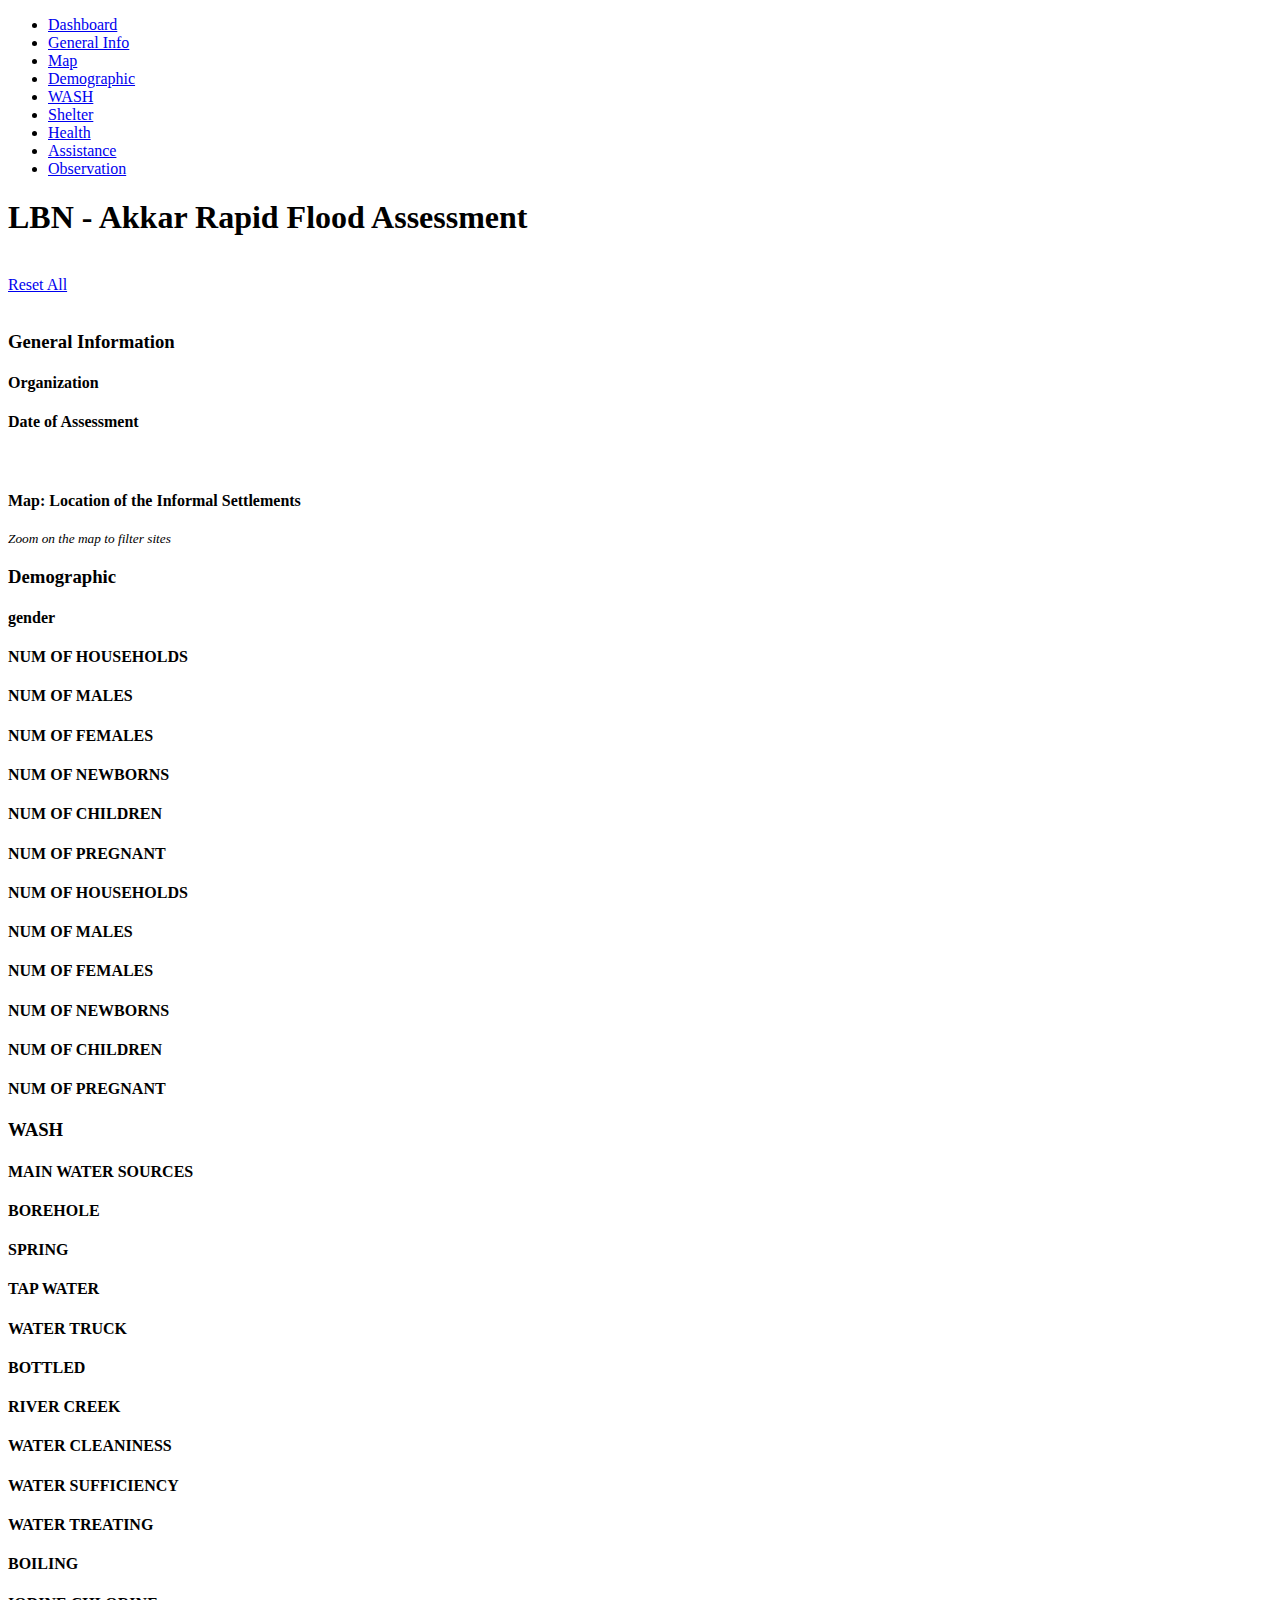
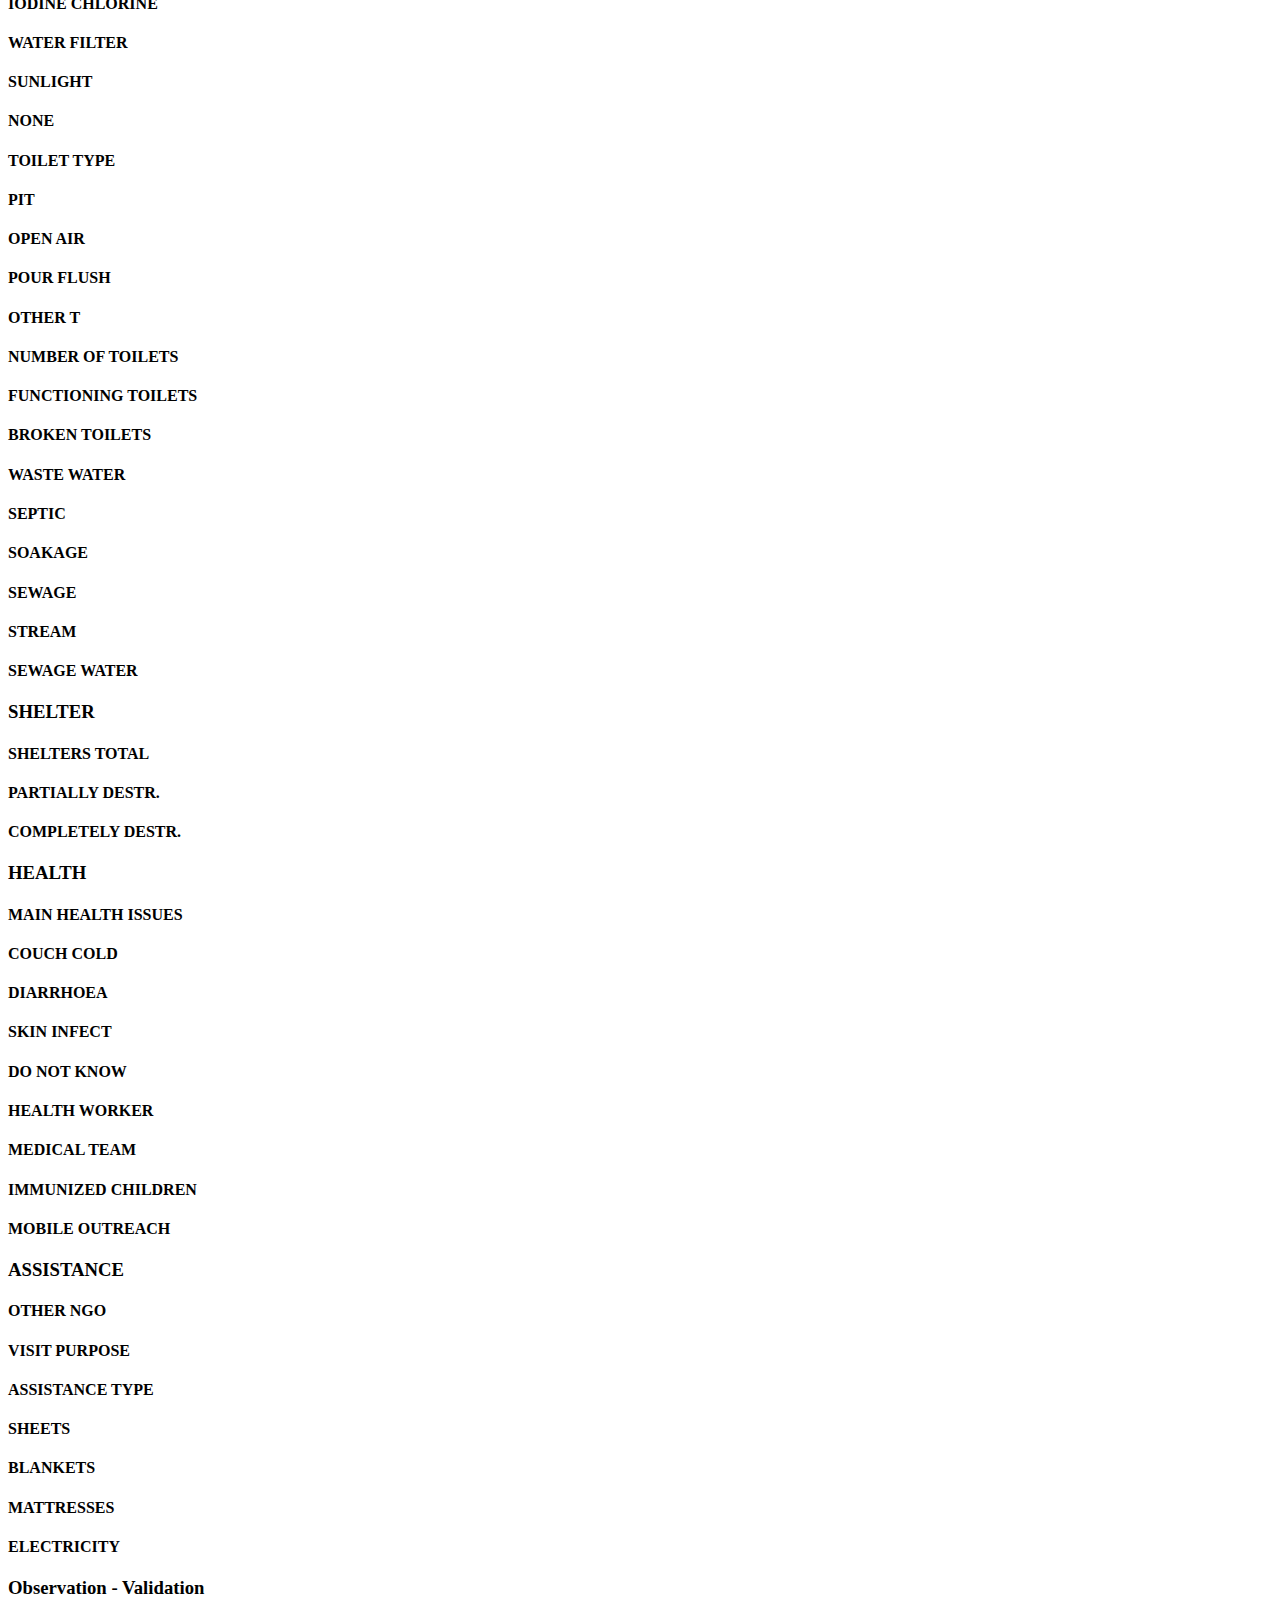
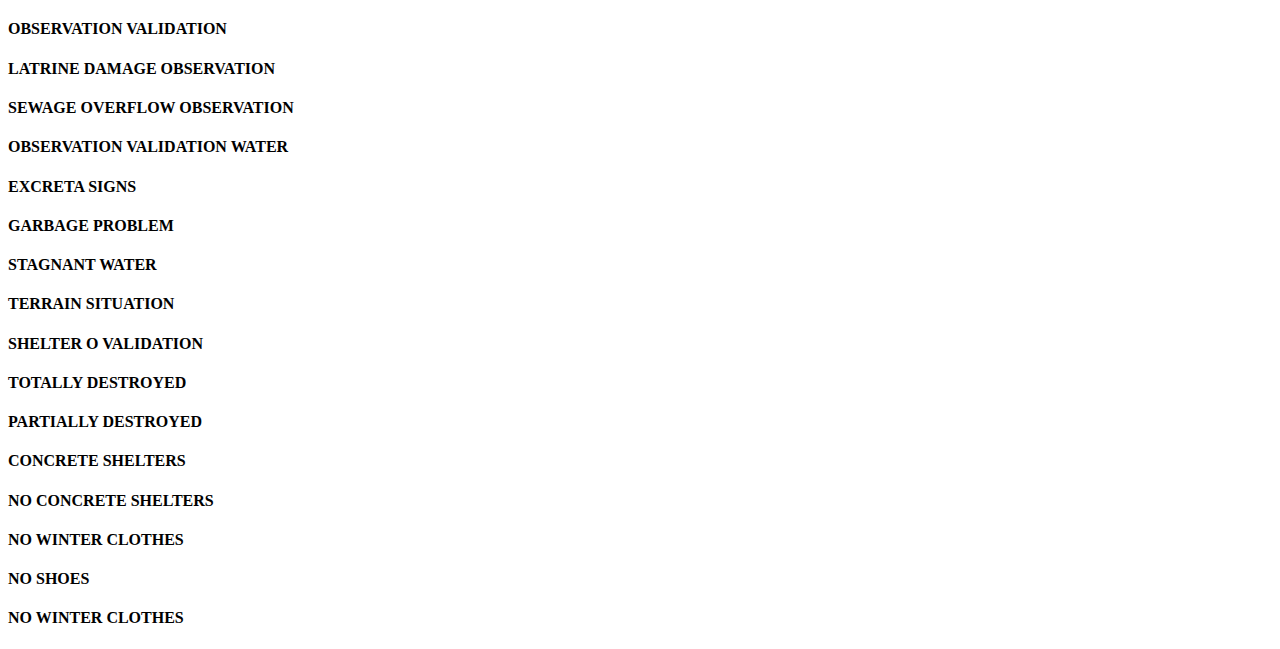
==== floodassessment/index.html @ 25312763 "second commit add index" ====
<!DOCTYPE html PUBLIC "-//W3C//DTD XHTML 1.0 Transitional//EN" "http://www.w3.org/TR/xhtml1/DTD/xhtml1-transitional.dtd">
<html lang="en">
<head>
    <meta http-equiv="content-type" content="text/html; charset=UTF-8">
    <meta charset="utf-8">
    <meta content="width=device-width, initial-scale=1.0, minimum-scale=1.0, maximum-scale=1.0" name="viewport">
    <title>InterAgency Flood Assessment</title>

    <!-- Bootstrap -->
    <link type="text/css" rel="stylesheet" href="css/bootstrap.css">
    <link type="text/css" href="css/leaflet.css" rel="stylesheet"/>
    <link type="text/css" href="css/leaflet.markercluster.css" rel="stylesheet"/>

    <link rel="stylesheet" type="text/css" href="css/dc.css">
    <!-- Add IntroJs styles  -->
    <link rel="stylesheet" type="text/css" href="css/introjs.css">
    <link rel="stylesheet" type="text/css" href="css/dashboard.css">
    <link href="css/stylish-portfolio.css" rel="stylesheet">
    <link href="font-awesome-4.1.0/css/font-awesome.min.css" rel="stylesheet" type="text/css">


</head>


<body>
  <a id="menu-toggle" href="#" class="btn btn-dark btn-lg toggle"><i class="fa fa-bars"></i></a>
<nav id="sidebar-wrapper">
    <ul class="sidebar-nav">
        <a id="menu-close" href="#" class="btn btn-light btn-lg pull-right toggle"><i class="fa fa-times"></i></a>
        <li class="sidebar-brand">
            <a href="#top">Dashboard</a>
        </li>
        <li>
            <a href="#gen">General Info</a>
        </li>
        <li>
            <a href="#map">Map</a>
        </li>
        <li>
            <a href="#dem">Demographic</a>
        </li>
        <li>
            <a href="#WASH">WASH</a>
        </li>
        <li>
            <a href="#Shelter">Shelter</a>
        </li>
        <li>
            <a href="#health">Health</a>
        </li>
        <li>
            <a href="#assist">Assistance</a>
        </li>
        <li>
            <a href="#obs">Observation</a>
        </li>
    </ul>
</nav>
    <div style="display: block;" class="container" id="dashboard">
      <p id="title"><h1>LBN - Akkar Rapid Flood Assessment</h1></p>
            <div class="row" id="cccm">
                <div class="col-md-10">
                 <br><a class="reset btn btn-primary btn-sm" id="reset" href="#">Reset All</a><br><br>
                 <p id="gen"><h3>General Information</h3></p>
                     <div class="row">
                      <div  class="col-md-3">
                        <div  class="org" id="cccm" class="dc-chart">
                          <h4>Organization</h4>
                        </div>
                      </div>
                      <div  class="col-md-3">
                        <div class="date" class="dc-chart" >
                            <h4>Date of Assessment</h4>
                        </div>
                      </div>

                    </div>

                </div>
            </div>
              <br>
                <div  data-step="7" data-intro="Click on the map to filter by site" data-position="left">

                    <h4 id="map">Map: Location of the Informal Settlements</h4>
                      <p><small><i>Zoom on the map to filter sites</i></small></p>
                    <div  class="map" id="cccm"  > </div>
                </div>

            <div class="row" id="cccm">
                <div class="col-md-10">
                   <p id="dem"><h3>Demographic</h3></p>
                
                     <div class="row">
                       <div  class="col-md-3">
                        <div  class="gender" id="cccm" class="dc-chart">
                           <h4>gender</h4>
                        </div>
                      </div>
                      <div  class="col-md-3">
                        <div  class="num_of_hou" id="cccm" class="dc-chart">
                          <h4>NUM OF HOUSEHOLDS</h4>
                        </div>
                      </div>
                       <div  class="col-md-3"><div  class="num_of_males_r id=cccm" class="dc-chart"><h4>NUM OF MALES </h4></div></div>
                       <div  class="col-md-3"><div  class="num_of_females_r id=cccm" class="dc-chart"><h4>NUM OF FEMALES</h4></div></div>
                       <div  class="col-md-3"><div  class="num_of_newborns_r id=cccm" class="dc-chart"><h4>NUM OF NEWBORNS </h4></div></div>
                       <div  class="col-md-3"><div  class="num_of_children_r id=cccm" class="dc-chart"><h4>NUM OF CHILDREN </h4></div></div>
                       <div  class="col-md-3"><div  class="num_of_pregnant_r id=cccm" class="dc-chart"><h4>NUM OF PREGNANT </h4></div></div>
                       <div  class="col-md-3"><div  class="num_of_households id=cccm" class="dc-chart"><h4>NUM OF HOUSEHOLDS</h4></div></div>
                       <div  class="col-md-3"><div  class="num_of_males id=cccm" class="dc-chart"><h4>NUM OF MALES</h4></div></div>
                       <div  class="col-md-3"><div  class="num_of_females id=cccm" class="dc-chart"><h4>NUM OF FEMALES</h4></div></div>
                       <div  class="col-md-3"><div  class="num_of_newborns id=cccm" class="dc-chart"><h4>NUM OF NEWBORNS</h4></div></div>
                       <div  class="col-md-3"><div  class="num_of_children id=cccm" class="dc-chart"><h4>NUM OF CHILDREN</h4></div></div>
                       <div  class="col-md-3"><div  class="num_of_pregnant id=cccm" class="dc-chart"><h4>NUM OF PREGNANT</h4></div></div>
                    </div>

                </div>
            </div>
            <div class="row" id="cccm">
                <div class="col-md-10">
                   <p id="WASH"><h3>WASH</h3></p>
                     <div class="row">
                       <div  class="col-md-3"><div  class="main_water_sources id=cccm" class="dc-chart"><h4>MAIN WATER SOURCES</h4></div></div>
                       <div  class="col-md-3"><div  class="borehole id=cccm" class="dc-chart"><h4>BOREHOLE</h4></div></div>
                       <div  class="col-md-3"><div  class="spring id=cccm" class="dc-chart"><h4>SPRING</h4></div></div>
                       <div  class="col-md-3"><div  class="tap_water id=cccm" class="dc-chart"><h4>TAP WATER</h4></div></div>
                       <div  class="col-md-3"><div  class="water_truck id=cccm" class="dc-chart"><h4>WATER TRUCK</h4></div></div>
                       <div  class="col-md-3"><div  class="bottled id=cccm" class="dc-chart"><h4>BOTTLED</h4></div></div>
                       <div  class="col-md-3"><div  class="river_creek id=cccm" class="dc-chart"><h4>RIVER CREEK</h4></div></div>
                       <div  class="col-md-3"><div  class="water_cleaniness id=cccm" class="dc-chart"><h4>WATER CLEANINESS</h4></div></div>
                       <div  class="col-md-3"><div  class="water_sufficiency id=cccm" class="dc-chart"><h4>WATER SUFFICIENCY</h4></div></div>
                       <div  class="col-md-3"><div  class="water_treating id=cccm" class="dc-chart"><h4>WATER TREATING</h4></div></div>
                       <div  class="col-md-3"><div  class="boiling id=cccm" class="dc-chart"><h4>BOILING</h4></div></div>
                       <div  class="col-md-3"><div  class="iodine_chlorine id=cccm" class="dc-chart"><h4>IODINE CHLORINE</h4></div></div>
                       <div  class="col-md-3"><div  class="water_filter id=cccm" class="dc-chart"><h4>WATER FILTER</h4></div></div>
                       <div  class="col-md-3"><div  class="sunlight id=cccm" class="dc-chart"><h4>SUNLIGHT</h4></div></div>
                       <div  class="col-md-3"><div  class="none id=cccm" class="dc-chart"><h4>NONE</h4></div></div>
                       <div  class="col-md-3"><div  class="toilet_type id=cccm" class="dc-chart"><h4>TOILET TYPE</h4></div></div>
                       <div  class="col-md-3"><div  class="pit id=cccm" class="dc-chart"><h4>PIT</h4></div></div>
                       <div  class="col-md-3"><div  class="open_air id=cccm" class="dc-chart"><h4>OPEN AIR</h4></div></div>
                       <div  class="col-md-3"><div  class="pour_flush id=cccm" class="dc-chart"><h4>POUR FLUSH</h4></div></div>
                       <div  class="col-md-3"><div  class="other_t id=cccm" class="dc-chart"><h4>OTHER T</h4></div></div>
                       <div  class="col-md-3"><div  class="number_of_toilets id=cccm" class="dc-chart"><h4>NUMBER OF TOILETS</h4></div></div>
                       <div  class="col-md-3"><div  class="functioning_toilets id=cccm" class="dc-chart"><h4>FUNCTIONING TOILETS</h4></div></div>
                       <div  class="col-md-3"><div  class="broken_toilets id=cccm" class="dc-chart"><h4>BROKEN TOILETS</h4></div></div>
                       <div  class="col-md-3"><div  class="waste_water id=cccm" class="dc-chart"><h4>WASTE WATER</h4></div></div>
                       <div  class="col-md-3"><div  class="septic id=cccm" class="dc-chart"><h4>SEPTIC</h4></div></div>
                       <div  class="col-md-3"><div  class="soakage id=cccm" class="dc-chart"><h4>SOAKAGE</h4></div></div>
                       <div  class="col-md-3"><div  class="sewage id=cccm" class="dc-chart"><h4>SEWAGE</h4></div></div>
                       <div  class="col-md-3"><div  class="stream id=cccm" class="dc-chart"><h4>STREAM</h4></div></div>
                       <div  class="col-md-3"><div  class="sewage_water id=cccm" class="dc-chart"><h4>SEWAGE WATER</h4></div></div>
                </div>
            </div>
        </div>
        <div class="row" id="cccm">
            <div class="col-md-10">
                <p id="Shelter"><h3>SHELTER</h3></p>
                  <div class="row">
                    <div  class="col-md-3"><div  class="shelters_total id=cccm" class="dc-chart"><h4>SHELTERS TOTAL</h4></div></div>
                     <div  class="col-md-3"><div  class="shelters_partially_destroyed id=cccm" class="dc-chart"><h4>PARTIALLY DESTR.</h4></div></div>
                     <div  class="col-md-3"><div  class="shelters_completely_destroyed id=cccm" class="dc-chart"><h4>COMPLETELY DESTR.</h4></div></div>
                </div>
            </div>
        </div>
        <div class="row" id="cccm">
            <div class="col-md-10">
                <p id="health"><h3>HEALTH</h3></p>
                  <div class="row">
                     <div  class="col-md-3"><div  class="main_health_issues id=cccm" class="dc-chart"><h4>MAIN HEALTH ISSUES</h4></div></div>
                     <div  class="col-md-3"><div  class="couch_cold id=cccm" class="dc-chart"><h4>COUCH COLD</h4></div></div>
                     <div  class="col-md-3"><div  class="diarrhoea id=cccm" class="dc-chart"><h4>DIARRHOEA</h4></div></div>
                     <div  class="col-md-3"><div  class="skin_infect id=cccm" class="dc-chart"><h4>SKIN INFECT</h4></div></div>
                     <div  class="col-md-3"><div  class="do_not_know id=cccm" class="dc-chart"><h4>DO NOT KNOW</h4></div></div>
                     <div  class="col-md-3"><div  class="health_worker id=cccm" class="dc-chart"><h4>HEALTH WORKER</h4></div></div>
                     <div  class="col-md-3"><div  class="medical_team id=cccm" class="dc-chart"><h4>MEDICAL TEAM</h4></div></div>
                     <div  class="col-md-3"><div  class="immunized_children id=cccm" class="dc-chart"><h4>IMMUNIZED CHILDREN</h4></div></div>
                     <div  class="col-md-3"><div  class="mobile_outreach id=cccm" class="dc-chart"><h4>MOBILE OUTREACH</h4></div></div>
                </div>
            </div>
        </div>
        <div class="row" id="cccm">
            <div class="col-md-10">
                <p id="assist"><h3>ASSISTANCE</h3></p>
                  <div class="row">
                     <div  class="col-md-3"><div  class="other_ngo id=cccm" class="dc-chart"><h4>OTHER NGO</h4></div></div>
                     <div  class="col-md-3"><div  class="visit_purpose id=cccm" class="dc-chart"><h4>VISIT PURPOSE</h4></div></div>
                     <div  class="col-md-3"><div  class="assistance_type id=cccm" class="dc-chart"><h4>ASSISTANCE TYPE</h4></div></div>
                     <div  class="col-md-3"><div  class="sheets id=cccm" class="dc-chart"><h4>SHEETS</h4></div></div>
                     <div  class="col-md-3"><div  class="blankets id=cccm" class="dc-chart"><h4>BLANKETS</h4></div></div>
                     <div  class="col-md-3"><div  class="mattresses id=cccm" class="dc-chart"><h4>MATTRESSES</h4></div></div>
                     <div  class="col-md-3"><div  class="electricity id=cccm" class="dc-chart"><h4>ELECTRICITY</h4></div></div>
                </div>
            </div>
        </div>
        <div class="row" id="cccm">
            <div class="col-md-10">
                <p id="obs"><h3>Observation - Validation</h3></p>
                  <div class="row">
                   <div  class="col-md-3"><div  class="observation_validation id=cccm" class="dc-chart"><h4>OBSERVATION VALIDATION</h4></div></div>
                   <div  class="col-md-3"><div  class="latrine_damage_observation id=cccm" class="dc-chart"><h4>LATRINE DAMAGE OBSERVATION</h4></div></div>
                   <div  class="col-md-3"><div  class="sewage_overflow_observation id=cccm" class="dc-chart"><h4>SEWAGE OVERFLOW OBSERVATION</h4></div></div>
                   <div  class="col-md-3"><div  class="observation_validation_water id=cccm" class="dc-chart"><h4>OBSERVATION VALIDATION WATER</h4></div></div>
                   <div  class="col-md-3"><div  class="excreta_signs id=cccm" class="dc-chart"><h4>EXCRETA SIGNS</h4></div></div>
                   <div  class="col-md-3"><div  class="garbage_problem id=cccm" class="dc-chart"><h4>GARBAGE PROBLEM</h4></div></div>
                   <div  class="col-md-3"><div  class="stagnant_water id=cccm" class="dc-chart"><h4>STAGNANT WATER</h4></div></div>
                   <div  class="col-md-3"><div  class="terrain_situation id=cccm" class="dc-chart"><h4>TERRAIN SITUATION</h4></div></div>
                   <div  class="col-md-3"><div  class="shelter_o_validation id=cccm" class="dc-chart"><h4>SHELTER O VALIDATION</h4></div></div>
                   <div  class="col-md-3"><div  class="totally_destroyed_o id=cccm" class="dc-chart"><h4>TOTALLY DESTROYED </h4></div></div>
                   <div  class="col-md-3"><div  class="partially_destroyed_o id=cccm" class="dc-chart"><h4>PARTIALLY DESTROYED </h4></div></div>
                   <div  class="col-md-3"><div  class="concrete_shelters id=cccm" class="dc-chart"><h4>CONCRETE SHELTERS</h4></div></div>
                   <div  class="col-md-3"><div  class="no_concrete_shelters id=cccm" class="dc-chart"><h4>NO CONCRETE SHELTERS</h4></div></div>
                   <div  class="col-md-3"><div  class="no_winter_clothes id=cccm" class="dc-chart"><h4>NO WINTER CLOTHES</h4></div></div>
                   <div  class="col-md-3"><div  class="no_shoes id=cccm" class="dc-chart"><h4>NO SHOES</h4></div></div>
                   <div  class="col-md-3"><div  class="no_winter_clothes_a id=cccm" class="dc-chart"><h4>NO WINTER CLOTHES </h4></div></div>
                </div>
            </div>
        </div>
    </div>


    <script type="text/javascript" src="js/intro.js"></script>
    <script type="text/javascript" src="js/d3_002.js"></script>
    <script type="text/javascript" src="js/d3.js"></script>
    <script type="text/javascript" src="js/crossfilter.js"></script>
    <script type="text/javascript" src="js/dc.js"></script>

    <script type="text/javascript" src="js/jquery.js"></script>

<!--maps-->
    <script type="text/javascript" src="js/leaflet.js"></script>
    <script type="text/javascript" src="js/leaflet.markercluster.js"></script>
    <script type="text/javascript" src="js/dc.leaflet.js"></script>



<script type="text/javascript">

/*     Markers      */
//var numberFormat = d3.format(",f");
  
d3.tsv("data/Interagency_FloodAssessment.tsv", function(data) {
 // drawMarkerSelect(data);
  drawMarkerArea(data);
});


function regroup(dim, cols) {
    var _groupAll = dim.groupAll().reduce(
        function(p, v) { // add
            cols.forEach(function(c) {
                p[c] += v[c];
            });
            return p;
        },
        function(p, v) { // remove
            cols.forEach(function(c) {
                p[c] -= v[c];
            });
            return p;
        },
        function() { // init
            var p = {};
            cols.forEach(function(c) {
                p[c] = 0;
            });
            return p;
        });
    return {
        all: function() {
            // or _.pairs, anything to turn the object into an array
            return d3.map(_groupAll.value()).entries();
        }
    };
}



function drawMarkerArea(data) {
//function drawMarkerSelect(data) {

    data.forEach(function (d) {
    //d.dd  = dateFormat.parse(d.start);
    //d.day = d3.time.day(d.dd);
    //convert to numbers
    d.num_of_hou = +d['num_of_hou'];
    //d.AssessmentG2Q2_12_individual_Syrian_refugees_live_in_household_property_ = +d.AssessmentG2Q2_12_individual_Syrian_refugees_live_in_household_property_;
  });

  var xf = crossfilter(data);


  var groupname = "marker-select";

  var facilities = xf.dimension(function(d) { return d.geo; });
  var facilitiesGroup = facilities.group();

  dc.leafletMarkerChart(".map",groupname)
      .dimension(facilities)
      .group(facilitiesGroup)
      .width(950)
      .height(590)
      .center([34.53484,36.16699])
      .zoom(11)
      .cluster(true)
      .filterByArea(true)
      //.clusterObject({ maxClusterRadius: 40, disableClusteringAtZoom:10,spiderfyOnMaxZoom: false,showCoverageOnHover: false})
    ;

  var villageDim = xf.dimension(function(d) { return d.assessment_date; });
  var villageGroup = villageDim.group();

  dc.rowChart("#cccm .date",groupname)
        .dimension(villageDim)
        .group(villageGroup)
        .width(250)
        .height(150)
        .renderLabel(true)
        .ordering(function (p) { return -p.value;})
        .colors(['#3182bd'])
        .colorDomain([0,0])
        .colorAccessor(function(d, i){return 1;})
        .xAxis().ticks(4).tickFormat(d3.format("s"));

  var orgDim = xf.dimension(function(d) { return d.organization; });
  var orgGroup = orgDim.group();

  dc.rowChart("#cccm .org",groupname)
        .dimension(orgDim)
        .group(orgGroup)
       // .group(districtsByMen, "Men")
       // .stack(districtsByWomen, "Women")
       // .stack(districtsByBoy, "Boys")
       // .stack(districtsByGirl, "Girls")
       // .elasticX(true)
      //  .data(function(group) { return group.top(10); })
        .width(250)
        .height(150)
        .renderLabel(true)
        .ordering(function (p) { return -p.value;})
        .colors(['#3182bd'])
        .colorDomain([0,0])
        .colorAccessor(function(d, i){return 1;})
        .xAxis().ticks(4).tickFormat(d3.format("s"));

  var genderDim = xf.dimension(function(d) { return d.gender; });
  var genderGroup = genderDim.group();

  dc.pieChart("#cccm .gender",groupname)
        .dimension(genderDim)
        .group(genderGroup)
       // .group(districtsByMen, "Men")
       // .stack(districtsByWomen, "Women")
       // .stack(districtsByBoy, "Boys")
       // .stack(districtsByGirl, "Girls")
       // .elasticX(true)
      //  .data(function(group) { return group.top(10); })
        .width(250)
        .height(150)
        .renderLabel(true)
        ;

 // var num_of_houDim = xf.dimension(function(d) { return +d['num_of_hou']; });
  var num_of_houDim = xf.dimension(function (d) { if( d['num_of_households_r']<10){return 'a 0-10'} if(+d['num_of_households_r']>10 && +d['num_of_households_r']<25){return 'b 10-25'} if(+d['num_of_households_r']>25 && +d['num_of_households_r']<100){return 'c 25-100'} if(+d['num_of_households_r']>100){return 'd more than 100'};});
  
  var num_of_houGroup = num_of_houDim.group();
    
    dc.rowChart("#cccm .num_of_hou",groupname)
          .dimension(num_of_houDim)
          .group(num_of_houGroup)
          .width(250)
          .height(150)
          .renderLabel(true)
          .ordering(function (p) { return -p.value;})
          .colors(['#3182bd'])
          .colorDomain([0,0])
          .colorAccessor(function(d, i){return 1;})
          .xAxis().ticks(4).tickFormat(d3.format("s"));

  var num_of_males_rDim = xf.dimension(function (d) { if( d['num_of_males_r']<10){return 'a 0-10'} if(+d['num_of_males_r']>10 && +d['num_of_males_r']<25){return 'b 10-25'} if(+d['num_of_males_r']>25 && +d['num_of_males_r']<100){return 'c 25-100'} if(+d['num_of_males_r']>100){return 'd more than 100'};});var num_of_males_rGroup = num_of_males_rDim.group();dc.rowChart("#cccm .num_of_males_r",groupname).dimension(num_of_males_rDim).group(num_of_males_rGroup).width(250).height(150).renderLabel(true).ordering(function (p) { return -p.value;}).colors(['#3182bd']).colorDomain([0,0]).colorAccessor(function(d, i){return 1;}).xAxis().ticks(4).tickFormat(d3.format("s"));
  
  var num_of_females_rDim = xf.dimension(function (d) { if( d['num_of_females_r']<10){return 'a 0-10'} if(+d['num_of_females_r']>10 && +d['num_of_females_r']<25){return 'b 10-25'} if(+d['num_of_females_r']>25 && +d['num_of_females_r']<100){return 'c 25-100'} if(+d['num_of_females_r']>100){return 'd more than 100'};});var num_of_females_rGroup = num_of_females_rDim.group();dc.rowChart("#cccm .num_of_females_r",groupname).dimension(num_of_females_rDim).group(num_of_females_rGroup).width(250).height(150).renderLabel(true).ordering(function (p) { return -p.value;}).colors(['#3182bd']).colorDomain([0,0]).colorAccessor(function(d, i){return 1;}).xAxis().ticks(4).tickFormat(d3.format("s"));

  var num_of_newborns_rDim = xf.dimension(function(d) { return d.num_of_newborns_r; });var num_of_newborns_rGroup = num_of_newborns_rDim.group();dc.rowChart("#cccm .num_of_newborns_r",groupname).dimension(num_of_newborns_rDim).group(num_of_newborns_rGroup).width(250).height(150).renderLabel(true).ordering(function (p) { return -p.value;}).colors(['#3182bd']).colorDomain([0,0]).colorAccessor(function(d, i){return 1;}).xAxis().ticks(4).tickFormat(d3.format("s"));

  var num_of_children_rDim = xf.dimension(function (d) { if( d['num_of_children_r']<10){return 'a 0-10'} if(+d['num_of_children_r']>10 && +d['num_of_children_r']<25){return 'b 10-25'} if(+d['num_of_children_r']>25 && +d['num_of_children_r']<100){return 'c 25-100'} if(+d['num_of_children_r']>100){return 'd more than 100'};});var num_of_children_rGroup = num_of_children_rDim.group();dc.rowChart("#cccm .num_of_children_r",groupname).dimension(num_of_children_rDim).group(num_of_children_rGroup).width(250).height(150).renderLabel(true).ordering(function (p) { return -p.value;}).colors(['#3182bd']).colorDomain([0,0]).colorAccessor(function(d, i){return 1;}).xAxis().ticks(4).tickFormat(d3.format("s"));

  var num_of_pregnant_rDim = xf.dimension(function(d) { return d.num_of_pregnant_r; });var num_of_pregnant_rGroup = num_of_pregnant_rDim.group();dc.rowChart("#cccm .num_of_pregnant_r",groupname).dimension(num_of_pregnant_rDim).group(num_of_pregnant_rGroup).width(250).height(150).renderLabel(true).ordering(function (p) { return -p.value;}).colors(['#3182bd']).colorDomain([0,0]).colorAccessor(function(d, i){return 1;}).xAxis().ticks(4).tickFormat(d3.format("s"));
  var num_of_householdsDim = xf.dimension(function(d) { return d.num_of_households; });var num_of_householdsGroup = num_of_householdsDim.group();dc.rowChart("#cccm .num_of_households",groupname).dimension(num_of_householdsDim).group(num_of_householdsGroup).width(250).height(150).renderLabel(true).ordering(function (p) { return -p.value;}).colors(['#3182bd']).colorDomain([0,0]).colorAccessor(function(d, i){return 1;}).xAxis().ticks(4).tickFormat(d3.format("s"));
  var num_of_malesDim = xf.dimension(function(d) { return d.num_of_males; });var num_of_malesGroup = num_of_malesDim.group();dc.rowChart("#cccm .num_of_males",groupname).dimension(num_of_malesDim).group(num_of_malesGroup).width(250).height(150).renderLabel(true).ordering(function (p) { return -p.value;}).colors(['#3182bd']).colorDomain([0,0]).colorAccessor(function(d, i){return 1;}).xAxis().ticks(4).tickFormat(d3.format("s"));
  var num_of_femalesDim = xf.dimension(function(d) { return d.num_of_females; });var num_of_femalesGroup = num_of_femalesDim.group();dc.rowChart("#cccm .num_of_females",groupname).dimension(num_of_femalesDim).group(num_of_femalesGroup).width(250).height(150).renderLabel(true).ordering(function (p) { return -p.value;}).colors(['#3182bd']).colorDomain([0,0]).colorAccessor(function(d, i){return 1;}).xAxis().ticks(4).tickFormat(d3.format("s"));
  var num_of_newbornsDim = xf.dimension(function(d) { return d.num_of_newborns; });var num_of_newbornsGroup = num_of_newbornsDim.group();dc.rowChart("#cccm .num_of_newborns",groupname).dimension(num_of_newbornsDim).group(num_of_newbornsGroup).width(250).height(150).renderLabel(true).ordering(function (p) { return -p.value;}).colors(['#3182bd']).colorDomain([0,0]).colorAccessor(function(d, i){return 1;}).xAxis().ticks(4).tickFormat(d3.format("s"));
  var num_of_childrenDim = xf.dimension(function(d) { return d.num_of_children; });var num_of_childrenGroup = num_of_childrenDim.group();dc.rowChart("#cccm .num_of_children",groupname).dimension(num_of_childrenDim).group(num_of_childrenGroup).width(250).height(150).renderLabel(true).ordering(function (p) { return -p.value;}).colors(['#3182bd']).colorDomain([0,0]).colorAccessor(function(d, i){return 1;}).xAxis().ticks(4).tickFormat(d3.format("s"));
  var num_of_pregnantDim = xf.dimension(function(d) { return d.num_of_pregnant; });var num_of_pregnantGroup = num_of_pregnantDim.group();dc.rowChart("#cccm .num_of_pregnant",groupname).dimension(num_of_pregnantDim).group(num_of_pregnantGroup).width(250).height(150).renderLabel(true).ordering(function (p) { return -p.value;}).colors(['#3182bd']).colorDomain([0,0]).colorAccessor(function(d, i){return 1;}).xAxis().ticks(4).tickFormat(d3.format("s"));
  var main_water_sourcesDim = xf.dimension(function(d) { return d.main_water_sources; });var main_water_sourcesGroup = main_water_sourcesDim.group();dc.rowChart("#cccm .main_water_sources",groupname).dimension(main_water_sourcesDim).group(main_water_sourcesGroup).width(250).height(150).renderLabel(true).ordering(function (p) { return -p.value;}).colors(['#3182bd']).colorDomain([0,0]).colorAccessor(function(d, i){return 1;}).xAxis().ticks(4).tickFormat(d3.format("s"));
  var boreholeDim = xf.dimension(function(d) { return d.borehole; });var boreholeGroup = boreholeDim.group();dc.rowChart("#cccm .borehole",groupname).dimension(boreholeDim).group(boreholeGroup).width(250).height(150).renderLabel(true).ordering(function (p) { return -p.value;}).colors(['#3182bd']).colorDomain([0,0]).colorAccessor(function(d, i){return 1;}).xAxis().ticks(4).tickFormat(d3.format("s"));
  var springDim = xf.dimension(function(d) { return d.spring; });var springGroup = springDim.group();dc.rowChart("#cccm .spring",groupname).dimension(springDim).group(springGroup).width(250).height(150).renderLabel(true).ordering(function (p) { return -p.value;}).colors(['#3182bd']).colorDomain([0,0]).colorAccessor(function(d, i){return 1;}).xAxis().ticks(4).tickFormat(d3.format("s"));
  var tap_waterDim = xf.dimension(function(d) { return d.tap_water; });var tap_waterGroup = tap_waterDim.group();dc.rowChart("#cccm .tap_water",groupname).dimension(tap_waterDim).group(tap_waterGroup).width(250).height(150).renderLabel(true).ordering(function (p) { return -p.value;}).colors(['#3182bd']).colorDomain([0,0]).colorAccessor(function(d, i){return 1;}).xAxis().ticks(4).tickFormat(d3.format("s"));
  var water_truckDim = xf.dimension(function(d) { return d.water_truck; });var water_truckGroup = water_truckDim.group();dc.rowChart("#cccm .water_truck",groupname).dimension(water_truckDim).group(water_truckGroup).width(250).height(150).renderLabel(true).ordering(function (p) { return -p.value;}).colors(['#3182bd']).colorDomain([0,0]).colorAccessor(function(d, i){return 1;}).xAxis().ticks(4).tickFormat(d3.format("s"));
  var bottledDim = xf.dimension(function(d) { return d.bottled; });var bottledGroup = bottledDim.group();dc.rowChart("#cccm .bottled",groupname).dimension(bottledDim).group(bottledGroup).width(250).height(150).renderLabel(true).ordering(function (p) { return -p.value;}).colors(['#3182bd']).colorDomain([0,0]).colorAccessor(function(d, i){return 1;}).xAxis().ticks(4).tickFormat(d3.format("s"));
  var river_creekDim = xf.dimension(function(d) { return d.river_creek; });var river_creekGroup = river_creekDim.group();dc.rowChart("#cccm .river_creek",groupname).dimension(river_creekDim).group(river_creekGroup).width(250).height(150).renderLabel(true).ordering(function (p) { return -p.value;}).colors(['#3182bd']).colorDomain([0,0]).colorAccessor(function(d, i){return 1;}).xAxis().ticks(4).tickFormat(d3.format("s"));
  var water_cleaninessDim = xf.dimension(function(d) { return d.water_cleaniness; });var water_cleaninessGroup = water_cleaninessDim.group();dc.rowChart("#cccm .water_cleaniness",groupname).dimension(water_cleaninessDim).group(water_cleaninessGroup).width(250).height(150).renderLabel(true).ordering(function (p) { return -p.value;}).colors(['#3182bd']).colorDomain([0,0]).colorAccessor(function(d, i){return 1;}).xAxis().ticks(4).tickFormat(d3.format("s"));
  var water_sufficiencyDim = xf.dimension(function(d) { return d.water_sufficiency; });var water_sufficiencyGroup = water_sufficiencyDim.group();dc.rowChart("#cccm .water_sufficiency",groupname).dimension(water_sufficiencyDim).group(water_sufficiencyGroup).width(250).height(150).renderLabel(true).ordering(function (p) { return -p.value;}).colors(['#3182bd']).colorDomain([0,0]).colorAccessor(function(d, i){return 1;}).xAxis().ticks(4).tickFormat(d3.format("s"));
  var water_treatingDim = xf.dimension(function(d) { return d.water_treating; });var water_treatingGroup = water_treatingDim.group();dc.rowChart("#cccm .water_treating",groupname).dimension(water_treatingDim).group(water_treatingGroup).width(250).height(150).renderLabel(true).ordering(function (p) { return -p.value;}).colors(['#3182bd']).colorDomain([0,0]).colorAccessor(function(d, i){return 1;}).xAxis().ticks(4).tickFormat(d3.format("s"));
  var boilingDim = xf.dimension(function(d) { return d.boiling; });var boilingGroup = boilingDim.group();dc.rowChart("#cccm .boiling",groupname).dimension(boilingDim).group(boilingGroup).width(250).height(150).renderLabel(true).ordering(function (p) { return -p.value;}).colors(['#3182bd']).colorDomain([0,0]).colorAccessor(function(d, i){return 1;}).xAxis().ticks(4).tickFormat(d3.format("s"));
  var iodine_chlorineDim = xf.dimension(function(d) { return d.iodine_chlorine; });var iodine_chlorineGroup = iodine_chlorineDim.group();dc.rowChart("#cccm .iodine_chlorine",groupname).dimension(iodine_chlorineDim).group(iodine_chlorineGroup).width(250).height(150).renderLabel(true).ordering(function (p) { return -p.value;}).colors(['#3182bd']).colorDomain([0,0]).colorAccessor(function(d, i){return 1;}).xAxis().ticks(4).tickFormat(d3.format("s"));
  var water_filterDim = xf.dimension(function(d) { return d.water_filter; });var water_filterGroup = water_filterDim.group();dc.rowChart("#cccm .water_filter",groupname).dimension(water_filterDim).group(water_filterGroup).width(250).height(150).renderLabel(true).ordering(function (p) { return -p.value;}).colors(['#3182bd']).colorDomain([0,0]).colorAccessor(function(d, i){return 1;}).xAxis().ticks(4).tickFormat(d3.format("s"));
  var sunlightDim = xf.dimension(function(d) { return d.sunlight; });var sunlightGroup = sunlightDim.group();dc.rowChart("#cccm .sunlight",groupname).dimension(sunlightDim).group(sunlightGroup).width(250).height(150).renderLabel(true).ordering(function (p) { return -p.value;}).colors(['#3182bd']).colorDomain([0,0]).colorAccessor(function(d, i){return 1;}).xAxis().ticks(4).tickFormat(d3.format("s"));
  var noneDim = xf.dimension(function(d) { return d.none; });var noneGroup = noneDim.group();dc.rowChart("#cccm .none",groupname).dimension(noneDim).group(noneGroup).width(250).height(150).renderLabel(true).ordering(function (p) { return -p.value;}).colors(['#3182bd']).colorDomain([0,0]).colorAccessor(function(d, i){return 1;}).xAxis().ticks(4).tickFormat(d3.format("s"));
  var toilet_typeDim = xf.dimension(function(d) { return d.toilet_type; });var toilet_typeGroup = toilet_typeDim.group();dc.rowChart("#cccm .toilet_type",groupname).dimension(toilet_typeDim).group(toilet_typeGroup).width(250).height(150).renderLabel(true).ordering(function (p) { return -p.value;}).colors(['#3182bd']).colorDomain([0,0]).colorAccessor(function(d, i){return 1;}).xAxis().ticks(4).tickFormat(d3.format("s"));
  var pitDim = xf.dimension(function(d) { return d.pit; });var pitGroup = pitDim.group();dc.rowChart("#cccm .pit",groupname).dimension(pitDim).group(pitGroup).width(250).height(150).renderLabel(true).ordering(function (p) { return -p.value;}).colors(['#3182bd']).colorDomain([0,0]).colorAccessor(function(d, i){return 1;}).xAxis().ticks(4).tickFormat(d3.format("s"));
  var open_airDim = xf.dimension(function(d) { return d.open_air; });var open_airGroup = open_airDim.group();dc.rowChart("#cccm .open_air",groupname).dimension(open_airDim).group(open_airGroup).width(250).height(150).renderLabel(true).ordering(function (p) { return -p.value;}).colors(['#3182bd']).colorDomain([0,0]).colorAccessor(function(d, i){return 1;}).xAxis().ticks(4).tickFormat(d3.format("s"));
  var pour_flushDim = xf.dimension(function(d) { return d.pour_flush; });var pour_flushGroup = pour_flushDim.group();dc.rowChart("#cccm .pour_flush",groupname).dimension(pour_flushDim).group(pour_flushGroup).width(250).height(150).renderLabel(true).ordering(function (p) { return -p.value;}).colors(['#3182bd']).colorDomain([0,0]).colorAccessor(function(d, i){return 1;}).xAxis().ticks(4).tickFormat(d3.format("s"));
  var other_tDim = xf.dimension(function(d) { return d.other_t; });var other_tGroup = other_tDim.group();dc.rowChart("#cccm .other_t",groupname).dimension(other_tDim).group(other_tGroup).width(250).height(150).renderLabel(true).ordering(function (p) { return -p.value;}).colors(['#3182bd']).colorDomain([0,0]).colorAccessor(function(d, i){return 1;}).xAxis().ticks(4).tickFormat(d3.format("s"));
  var number_of_toiletsDim = xf.dimension(function(d) { return d.number_of_toilets; });var number_of_toiletsGroup = number_of_toiletsDim.group();dc.rowChart("#cccm .number_of_toilets",groupname).dimension(number_of_toiletsDim).group(number_of_toiletsGroup).width(250).height(150).renderLabel(true).ordering(function (p) { return -p.value;}).colors(['#3182bd']).colorDomain([0,0]).colorAccessor(function(d, i){return 1;}).xAxis().ticks(4).tickFormat(d3.format("s"));
  var functioning_toiletsDim = xf.dimension(function(d) { return d.functioning_toilets; });var functioning_toiletsGroup = functioning_toiletsDim.group();dc.rowChart("#cccm .functioning_toilets",groupname).dimension(functioning_toiletsDim).group(functioning_toiletsGroup).width(250).height(150).renderLabel(true).ordering(function (p) { return -p.value;}).colors(['#3182bd']).colorDomain([0,0]).colorAccessor(function(d, i){return 1;}).xAxis().ticks(4).tickFormat(d3.format("s"));
  var broken_toiletsDim = xf.dimension(function(d) { return d.broken_toilets; });var broken_toiletsGroup = broken_toiletsDim.group();dc.rowChart("#cccm .broken_toilets",groupname).dimension(broken_toiletsDim).group(broken_toiletsGroup).width(250).height(150).renderLabel(true).ordering(function (p) { return -p.value;}).colors(['#3182bd']).colorDomain([0,0]).colorAccessor(function(d, i){return 1;}).xAxis().ticks(4).tickFormat(d3.format("s"));
  var waste_waterDim = xf.dimension(function(d) { return d.waste_water; });var waste_waterGroup = waste_waterDim.group();dc.rowChart("#cccm .waste_water",groupname).dimension(waste_waterDim).group(waste_waterGroup).width(250).height(150).renderLabel(true).ordering(function (p) { return -p.value;}).colors(['#3182bd']).colorDomain([0,0]).colorAccessor(function(d, i){return 1;}).xAxis().ticks(4).tickFormat(d3.format("s"));
  var septicDim = xf.dimension(function(d) { return d.septic; });var septicGroup = septicDim.group();dc.rowChart("#cccm .septic",groupname).dimension(septicDim).group(septicGroup).width(250).height(150).renderLabel(true).ordering(function (p) { return -p.value;}).colors(['#3182bd']).colorDomain([0,0]).colorAccessor(function(d, i){return 1;}).xAxis().ticks(4).tickFormat(d3.format("s"));
  var soakageDim = xf.dimension(function(d) { return d.soakage; });var soakageGroup = soakageDim.group();dc.rowChart("#cccm .soakage",groupname).dimension(soakageDim).group(soakageGroup).width(250).height(150).renderLabel(true).ordering(function (p) { return -p.value;}).colors(['#3182bd']).colorDomain([0,0]).colorAccessor(function(d, i){return 1;}).xAxis().ticks(4).tickFormat(d3.format("s"));
  var sewageDim = xf.dimension(function(d) { return d.sewage; });var sewageGroup = sewageDim.group();dc.rowChart("#cccm .sewage",groupname).dimension(sewageDim).group(sewageGroup).width(250).height(150).renderLabel(true).ordering(function (p) { return -p.value;}).colors(['#3182bd']).colorDomain([0,0]).colorAccessor(function(d, i){return 1;}).xAxis().ticks(4).tickFormat(d3.format("s"));
  var streamDim = xf.dimension(function(d) { return d.stream; });var streamGroup = streamDim.group();dc.rowChart("#cccm .stream",groupname).dimension(streamDim).group(streamGroup).width(250).height(150).renderLabel(true).ordering(function (p) { return -p.value;}).colors(['#3182bd']).colorDomain([0,0]).colorAccessor(function(d, i){return 1;}).xAxis().ticks(4).tickFormat(d3.format("s"));
  var sewage_waterDim = xf.dimension(function(d) { return d.sewage_water; });var sewage_waterGroup = sewage_waterDim.group();dc.rowChart("#cccm .sewage_water",groupname).dimension(sewage_waterDim).group(sewage_waterGroup).width(250).height(150).renderLabel(true).ordering(function (p) { return -p.value;}).colors(['#3182bd']).colorDomain([0,0]).colorAccessor(function(d, i){return 1;}).xAxis().ticks(4).tickFormat(d3.format("s"));
  

  var shelters_totalDim = xf.dimension(function (d) { if( d['shelters_total']<5){return 'a 0-5'} if(+d['shelters_total']>5 && +d['shelters_partially_destroyed']<10){return 'b 5-10'} if(+d['shelters_total']>10 && +d['shelters_total']<25){return 'c 10-25'} if(+d['shelters_total']>25){return 'd more than 250'};});var shelters_totalGroup = shelters_totalDim.group();dc.rowChart("#cccm .shelters_total",groupname).dimension(shelters_totalDim).group(shelters_totalGroup).width(250).height(150).renderLabel(true).ordering(function (p) { return -p.value;}).colors(['#3182bd']).colorDomain([0,0]).colorAccessor(function(d, i){return 1;}).xAxis().ticks(4).tickFormat(d3.format("s"));
  var shelters_partially_destroyedDim = xf.dimension(function (d) { if( d['shelters_partially_destroyed']<5){return 'a 0-5'} if(+d['shelters_partially_destroyed']>5 && +d['shelters_partially_destroyed']<10){return 'b 5-10'} if(+d['shelters_partially_destroyed']>10 && +d['shelters_partially_destroyed']<25){return 'c 10-25'} if(+d['shelters_partially_destroyed']>25){return 'd more than 250'};});var shelters_partially_destroyedGroup = shelters_partially_destroyedDim.group();dc.rowChart("#cccm .shelters_partially_destroyed",groupname).dimension(shelters_partially_destroyedDim).group(shelters_partially_destroyedGroup).width(250).height(150).renderLabel(true).ordering(function (p) { return -p.value;}).colors(['#3182bd']).colorDomain([0,0]).colorAccessor(function(d, i){return 1;}).xAxis().ticks(4).tickFormat(d3.format("s"));
  var shelters_completely_destroyedDim = xf.dimension(function (d) { if( d['shelters_completely_destroyed']<5){return 'a 0-5'} if(+d['shelters_completely_destroyed']>5 && +d['shelters_completely_destroyed']<10){return 'b 5-10'} if(+d['shelters_completely_destroyed']>10 && +d['shelters_completely_destroyed']<25){return 'c 10-25'} if(+d['shelters_completely_destroyed']>25){return 'd more than 250'};});var shelters_completely_destroyedGroup = shelters_completely_destroyedDim.group();dc.rowChart("#cccm .shelters_completely_destroyed",groupname).dimension(shelters_completely_destroyedDim).group(shelters_completely_destroyedGroup).width(250).height(150).renderLabel(true).ordering(function (p) { return -p.value;}).colors(['#3182bd']).colorDomain([0,0]).colorAccessor(function(d, i){return 1;}).xAxis().ticks(4).tickFormat(d3.format("s"));


  var main_health_issuesDim = xf.dimension(function(d) { return d.main_health_issues; });var main_health_issuesGroup = main_health_issuesDim.group();dc.rowChart("#cccm .main_health_issues",groupname).dimension(main_health_issuesDim).group(main_health_issuesGroup).width(250).height(150).renderLabel(true).ordering(function (p) { return -p.value;}).colors(['#3182bd']).colorDomain([0,0]).colorAccessor(function(d, i){return 1;}).xAxis().ticks(4).tickFormat(d3.format("s"));
  var couch_coldDim = xf.dimension(function(d) { return d.couch_cold; });var couch_coldGroup = couch_coldDim.group();dc.rowChart("#cccm .couch_cold",groupname).dimension(couch_coldDim).group(couch_coldGroup).width(250).height(150).renderLabel(true).ordering(function (p) { return -p.value;}).colors(['#3182bd']).colorDomain([0,0]).colorAccessor(function(d, i){return 1;}).xAxis().ticks(4).tickFormat(d3.format("s"));
  var diarrhoeaDim = xf.dimension(function(d) { return d.diarrhoea; });var diarrhoeaGroup = diarrhoeaDim.group();dc.rowChart("#cccm .diarrhoea",groupname).dimension(diarrhoeaDim).group(diarrhoeaGroup).width(250).height(150).renderLabel(true).ordering(function (p) { return -p.value;}).colors(['#3182bd']).colorDomain([0,0]).colorAccessor(function(d, i){return 1;}).xAxis().ticks(4).tickFormat(d3.format("s"));
  var skin_infectDim = xf.dimension(function(d) { return d.skin_infect; });var skin_infectGroup = skin_infectDim.group();dc.rowChart("#cccm .skin_infect",groupname).dimension(skin_infectDim).group(skin_infectGroup).width(250).height(150).renderLabel(true).ordering(function (p) { return -p.value;}).colors(['#3182bd']).colorDomain([0,0]).colorAccessor(function(d, i){return 1;}).xAxis().ticks(4).tickFormat(d3.format("s"));
  var do_not_knowDim = xf.dimension(function(d) { return d.do_not_know; });var do_not_knowGroup = do_not_knowDim.group();dc.rowChart("#cccm .do_not_know",groupname).dimension(do_not_knowDim).group(do_not_knowGroup).width(250).height(150).renderLabel(true).ordering(function (p) { return -p.value;}).colors(['#3182bd']).colorDomain([0,0]).colorAccessor(function(d, i){return 1;}).xAxis().ticks(4).tickFormat(d3.format("s"));
  var main_health_issues_childDim = xf.dimension(function(d) { return d.main_health_issues_child; });var main_health_issues_childGroup = main_health_issues_childDim.group();dc.rowChart("#cccm .main_health_issues_child",groupname).dimension(main_health_issues_childDim).group(main_health_issues_childGroup).width(250).height(150).renderLabel(true).ordering(function (p) { return -p.value;}).colors(['#3182bd']).colorDomain([0,0]).colorAccessor(function(d, i){return 1;}).xAxis().ticks(4).tickFormat(d3.format("s"));
  var couch_coldDim = xf.dimension(function(d) { return d.couch_cold; });var couch_coldGroup = couch_coldDim.group();dc.rowChart("#cccm .couch_cold",groupname).dimension(couch_coldDim).group(couch_coldGroup).width(250).height(150).renderLabel(true).ordering(function (p) { return -p.value;}).colors(['#3182bd']).colorDomain([0,0]).colorAccessor(function(d, i){return 1;}).xAxis().ticks(4).tickFormat(d3.format("s"));
  var diarrhoeaDim = xf.dimension(function(d) { return d.diarrhoea; });var diarrhoeaGroup = diarrhoeaDim.group();dc.rowChart("#cccm .diarrhoea",groupname).dimension(diarrhoeaDim).group(diarrhoeaGroup).width(250).height(150).renderLabel(true).ordering(function (p) { return -p.value;}).colors(['#3182bd']).colorDomain([0,0]).colorAccessor(function(d, i){return 1;}).xAxis().ticks(4).tickFormat(d3.format("s"));
  var skin_infectDim = xf.dimension(function(d) { return d.skin_infect; });var skin_infectGroup = skin_infectDim.group();dc.rowChart("#cccm .skin_infect",groupname).dimension(skin_infectDim).group(skin_infectGroup).width(250).height(150).renderLabel(true).ordering(function (p) { return -p.value;}).colors(['#3182bd']).colorDomain([0,0]).colorAccessor(function(d, i){return 1;}).xAxis().ticks(4).tickFormat(d3.format("s"));
  var do_not_knowDim = xf.dimension(function(d) { return d.do_not_know; });var do_not_knowGroup = do_not_knowDim.group();dc.rowChart("#cccm .do_not_know",groupname).dimension(do_not_knowDim).group(do_not_knowGroup).width(250).height(150).renderLabel(true).ordering(function (p) { return -p.value;}).colors(['#3182bd']).colorDomain([0,0]).colorAccessor(function(d, i){return 1;}).xAxis().ticks(4).tickFormat(d3.format("s"));
  var health_workerDim = xf.dimension(function(d) { return d.health_worker; });var health_workerGroup = health_workerDim.group();dc.rowChart("#cccm .health_worker",groupname).dimension(health_workerDim).group(health_workerGroup).width(250).height(150).renderLabel(true).ordering(function (p) { return -p.value;}).colors(['#3182bd']).colorDomain([0,0]).colorAccessor(function(d, i){return 1;}).xAxis().ticks(4).tickFormat(d3.format("s"));
  var medical_teamDim = xf.dimension(function(d) { return d.medical_team; });var medical_teamGroup = medical_teamDim.group();dc.rowChart("#cccm .medical_team",groupname).dimension(medical_teamDim).group(medical_teamGroup).width(250).height(150).renderLabel(true).ordering(function (p) { return -p.value;}).colors(['#3182bd']).colorDomain([0,0]).colorAccessor(function(d, i){return 1;}).xAxis().ticks(4).tickFormat(d3.format("s"));
  var immunized_childrenDim = xf.dimension(function(d) { return d.immunized_children; });var immunized_childrenGroup = immunized_childrenDim.group();dc.rowChart("#cccm .immunized_children",groupname).dimension(immunized_childrenDim).group(immunized_childrenGroup).width(250).height(150).renderLabel(true).ordering(function (p) { return -p.value;}).colors(['#3182bd']).colorDomain([0,0]).colorAccessor(function(d, i){return 1;}).xAxis().ticks(4).tickFormat(d3.format("s"));
  var mobile_outreachDim = xf.dimension(function(d) { return d.mobile_outreach; });var mobile_outreachGroup = mobile_outreachDim.group();dc.rowChart("#cccm .mobile_outreach",groupname).dimension(mobile_outreachDim).group(mobile_outreachGroup).width(250).height(150).renderLabel(true).ordering(function (p) { return -p.value;}).colors(['#3182bd']).colorDomain([0,0]).colorAccessor(function(d, i){return 1;}).xAxis().ticks(4).tickFormat(d3.format("s"));

var other_ngoDim = xf.dimension(function(d) { return d.other_ngo; });var other_ngoGroup = other_ngoDim.group();dc.rowChart("#cccm .other_ngo",groupname).dimension(other_ngoDim).group(other_ngoGroup).width(250).height(150).renderLabel(true).ordering(function (p) { return -p.value;}).colors(['#3182bd']).colorDomain([0,0]).colorAccessor(function(d, i){return 1;}).xAxis().ticks(4).tickFormat(d3.format("s"));
  var visit_purposeDim = xf.dimension(function(d) { return d.visit_purpose; });var visit_purposeGroup = visit_purposeDim.group();dc.rowChart("#cccm .visit_purpose",groupname).dimension(visit_purposeDim).group(visit_purposeGroup).width(250).height(150).renderLabel(true).ordering(function (p) { return -p.value;}).colors(['#3182bd']).colorDomain([0,0]).colorAccessor(function(d, i){return 1;}).xAxis().ticks(4).tickFormat(d3.format("s"));
  var assistance_typeDim = xf.dimension(function(d) { return d.assistance_type; });var assistance_typeGroup = assistance_typeDim.group();dc.rowChart("#cccm .assistance_type",groupname).dimension(assistance_typeDim).group(assistance_typeGroup).width(250).height(150).renderLabel(true).ordering(function (p) { return -p.value;}).colors(['#3182bd']).colorDomain([0,0]).colorAccessor(function(d, i){return 1;}).xAxis().ticks(4).tickFormat(d3.format("s"));
  var sheetsDim = xf.dimension(function(d) { return d.sheets; });var sheetsGroup = sheetsDim.group();dc.rowChart("#cccm .sheets",groupname).dimension(sheetsDim).group(sheetsGroup).width(250).height(150).renderLabel(true).ordering(function (p) { return -p.value;}).colors(['#3182bd']).colorDomain([0,0]).colorAccessor(function(d, i){return 1;}).xAxis().ticks(4).tickFormat(d3.format("s"));
  var blanketsDim = xf.dimension(function(d) { return d.blankets; });var blanketsGroup = blanketsDim.group();dc.rowChart("#cccm .blankets",groupname).dimension(blanketsDim).group(blanketsGroup).width(250).height(150).renderLabel(true).ordering(function (p) { return -p.value;}).colors(['#3182bd']).colorDomain([0,0]).colorAccessor(function(d, i){return 1;}).xAxis().ticks(4).tickFormat(d3.format("s"));
  var mattressesDim = xf.dimension(function(d) { return d.mattresses; });var mattressesGroup = mattressesDim.group();dc.rowChart("#cccm .mattresses",groupname).dimension(mattressesDim).group(mattressesGroup).width(250).height(150).renderLabel(true).ordering(function (p) { return -p.value;}).colors(['#3182bd']).colorDomain([0,0]).colorAccessor(function(d, i){return 1;}).xAxis().ticks(4).tickFormat(d3.format("s"));
  var electricityDim = xf.dimension(function(d) { return d.electricity; });var electricityGroup = electricityDim.group();dc.rowChart("#cccm .electricity",groupname).dimension(electricityDim).group(electricityGroup).width(250).height(150).renderLabel(true).ordering(function (p) { return -p.value;}).colors(['#3182bd']).colorDomain([0,0]).colorAccessor(function(d, i){return 1;}).xAxis().ticks(4).tickFormat(d3.format("s"));

  var observation_validationDim = xf.dimension(function(d) { return d.observation_validation; });var observation_validationGroup = observation_validationDim.group();dc.rowChart("#cccm .observation_validation",groupname).dimension(observation_validationDim).group(observation_validationGroup).width(250).height(150).renderLabel(true).ordering(function (p) { return -p.value;}).colors(['#3182bd']).colorDomain([0,0]).colorAccessor(function(d, i){return 1;}).xAxis().ticks(4).tickFormat(d3.format("s"));
  var latrine_damage_observationDim = xf.dimension(function(d) { return d.latrine_damage_observation; });var latrine_damage_observationGroup = latrine_damage_observationDim.group();dc.rowChart("#cccm .latrine_damage_observation",groupname).dimension(latrine_damage_observationDim).group(latrine_damage_observationGroup).width(250).height(150).renderLabel(true).ordering(function (p) { return -p.value;}).colors(['#3182bd']).colorDomain([0,0]).colorAccessor(function(d, i){return 1;}).xAxis().ticks(4).tickFormat(d3.format("s"));
  var sewage_overflow_observationDim = xf.dimension(function(d) { return d.sewage_overflow_observation; });var sewage_overflow_observationGroup = sewage_overflow_observationDim.group();dc.rowChart("#cccm .sewage_overflow_observation",groupname).dimension(sewage_overflow_observationDim).group(sewage_overflow_observationGroup).width(250).height(150).renderLabel(true).ordering(function (p) { return -p.value;}).colors(['#3182bd']).colorDomain([0,0]).colorAccessor(function(d, i){return 1;}).xAxis().ticks(4).tickFormat(d3.format("s"));
var observation_validation_waterDim = xf.dimension(function(d) { return d.observation_validation_water; });var observation_validation_waterGroup = observation_validation_waterDim.group();dc.rowChart("#cccm .observation_validation_water",groupname).dimension(observation_validation_waterDim).group(observation_validation_waterGroup).width(250).height(150).renderLabel(true).ordering(function (p) { return -p.value;}).colors(['#3182bd']).colorDomain([0,0]).colorAccessor(function(d, i){return 1;}).xAxis().ticks(4).tickFormat(d3.format("s"));
  var excreta_signsDim = xf.dimension(function(d) { return d.excreta_signs; });var excreta_signsGroup = excreta_signsDim.group();dc.rowChart("#cccm .excreta_signs",groupname).dimension(excreta_signsDim).group(excreta_signsGroup).width(250).height(150).renderLabel(true).ordering(function (p) { return -p.value;}).colors(['#3182bd']).colorDomain([0,0]).colorAccessor(function(d, i){return 1;}).xAxis().ticks(4).tickFormat(d3.format("s"));
  var garbage_problemDim = xf.dimension(function(d) { return d.garbage_problem; });var garbage_problemGroup = garbage_problemDim.group();dc.rowChart("#cccm .garbage_problem",groupname).dimension(garbage_problemDim).group(garbage_problemGroup).width(250).height(150).renderLabel(true).ordering(function (p) { return -p.value;}).colors(['#3182bd']).colorDomain([0,0]).colorAccessor(function(d, i){return 1;}).xAxis().ticks(4).tickFormat(d3.format("s"));
  var stagnant_waterDim = xf.dimension(function(d) { return d.stagnant_water; });var stagnant_waterGroup = stagnant_waterDim.group();dc.rowChart("#cccm .stagnant_water",groupname).dimension(stagnant_waterDim).group(stagnant_waterGroup).width(250).height(150).renderLabel(true).ordering(function (p) { return -p.value;}).colors(['#3182bd']).colorDomain([0,0]).colorAccessor(function(d, i){return 1;}).xAxis().ticks(4).tickFormat(d3.format("s"));
  var terrain_situationDim = xf.dimension(function(d) { return d.terrain_situation; });var terrain_situationGroup = terrain_situationDim.group();dc.rowChart("#cccm .terrain_situation",groupname).dimension(terrain_situationDim).group(terrain_situationGroup).width(250).height(150).renderLabel(true).ordering(function (p) { return -p.value;}).colors(['#3182bd']).colorDomain([0,0]).colorAccessor(function(d, i){return 1;}).xAxis().ticks(4).tickFormat(d3.format("s"));
  var sitation_photoDim = xf.dimension(function(d) { return d.sitation_photo; });var sitation_photoGroup = sitation_photoDim.group();dc.rowChart("#cccm .sitation_photo",groupname).dimension(sitation_photoDim).group(sitation_photoGroup).width(250).height(150).renderLabel(true).ordering(function (p) { return -p.value;}).colors(['#3182bd']).colorDomain([0,0]).colorAccessor(function(d, i){return 1;}).xAxis().ticks(4).tickFormat(d3.format("s"));
  var shelter_o_validationDim = xf.dimension(function(d) { return d.shelter_o_validation; });var shelter_o_validationGroup = shelter_o_validationDim.group();dc.rowChart("#cccm .shelter_o_validation",groupname).dimension(shelter_o_validationDim).group(shelter_o_validationGroup).width(250).height(150).renderLabel(true).ordering(function (p) { return -p.value;}).colors(['#3182bd']).colorDomain([0,0]).colorAccessor(function(d, i){return 1;}).xAxis().ticks(4).tickFormat(d3.format("s"));
  var totally_destroyed_oDim = xf.dimension(function(d) { return d.totally_destroyed_o; });var totally_destroyed_oGroup = totally_destroyed_oDim.group();dc.rowChart("#cccm .totally_destroyed_o",groupname).dimension(totally_destroyed_oDim).group(totally_destroyed_oGroup).width(250).height(150).renderLabel(true).ordering(function (p) { return -p.value;}).colors(['#3182bd']).colorDomain([0,0]).colorAccessor(function(d, i){return 1;}).xAxis().ticks(4).tickFormat(d3.format("s"));
  var partially_destroyed_oDim = xf.dimension(function(d) { return d.partially_destroyed_o; });var partially_destroyed_oGroup = partially_destroyed_oDim.group();dc.rowChart("#cccm .partially_destroyed_o",groupname).dimension(partially_destroyed_oDim).group(partially_destroyed_oGroup).width(250).height(150).renderLabel(true).ordering(function (p) { return -p.value;}).colors(['#3182bd']).colorDomain([0,0]).colorAccessor(function(d, i){return 1;}).xAxis().ticks(4).tickFormat(d3.format("s"));
  var concrete_sheltersDim = xf.dimension(function(d) { return d.concrete_shelters; });var concrete_sheltersGroup = concrete_sheltersDim.group();dc.rowChart("#cccm .concrete_shelters",groupname).dimension(concrete_sheltersDim).group(concrete_sheltersGroup).width(250).height(150).renderLabel(true).ordering(function (p) { return -p.value;}).colors(['#3182bd']).colorDomain([0,0]).colorAccessor(function(d, i){return 1;}).xAxis().ticks(4).tickFormat(d3.format("s"));
  var no_concrete_sheltersDim = xf.dimension(function(d) { return d.no_concrete_shelters; });var no_concrete_sheltersGroup = no_concrete_sheltersDim.group();dc.rowChart("#cccm .no_concrete_shelters",groupname).dimension(no_concrete_sheltersDim).group(no_concrete_sheltersGroup).width(250).height(150).renderLabel(true).ordering(function (p) { return -p.value;}).colors(['#3182bd']).colorDomain([0,0]).colorAccessor(function(d, i){return 1;}).xAxis().ticks(4).tickFormat(d3.format("s"));
  var no_winter_clothesDim = xf.dimension(function(d) { return d.no_winter_clothes; });var no_winter_clothesGroup = no_winter_clothesDim.group();dc.rowChart("#cccm .no_winter_clothes",groupname).dimension(no_winter_clothesDim).group(no_winter_clothesGroup).width(250).height(150).renderLabel(true).ordering(function (p) { return -p.value;}).colors(['#3182bd']).colorDomain([0,0]).colorAccessor(function(d, i){return 1;}).xAxis().ticks(4).tickFormat(d3.format("s"));
  var no_shoesDim = xf.dimension(function(d) { return d.no_shoes; });var no_shoesGroup = no_shoesDim.group();dc.rowChart("#cccm .no_shoes",groupname).dimension(no_shoesDim).group(no_shoesGroup).width(250).height(150).renderLabel(true).ordering(function (p) { return -p.value;}).colors(['#3182bd']).colorDomain([0,0]).colorAccessor(function(d, i){return 1;}).xAxis().ticks(4).tickFormat(d3.format("s"));
  var no_winter_clothes_aDim = xf.dimension(function(d) { return d.no_winter_clothes_a; });var no_winter_clothes_aGroup = no_winter_clothes_aDim.group();dc.rowChart("#cccm .no_winter_clothes_a",groupname).dimension(no_winter_clothes_aDim).group(no_winter_clothes_aGroup).width(250).height(150).renderLabel(true).ordering(function (p) { return -p.value;}).colors(['#3182bd']).colorDomain([0,0]).colorAccessor(function(d, i){return 1;}).xAxis().ticks(4).tickFormat(d3.format("s"));



$('#reset').on('click', function (){
  dc.filterAll(groupname);
  dc.redrawAll(groupname);
  return false;
})


  dc.renderAll(groupname);
}

</script>

 <script src="js/bootstrap.js"></script>
<!-- Custom Theme JavaScript -->
<script>
// Closes the sidebar menu
$("#menu-close").click(function(e) {
    e.preventDefault();
    $("#sidebar-wrapper").toggleClass("active");
});

// Opens the sidebar menu
$("#menu-toggle").click(function(e) {
    e.preventDefault();
    $("#sidebar-wrapper").toggleClass("active");
});

// Scrolls to the selected menu item on the page
$(function() {
    $('a[href*=#]:not([href=#])').click(function() {
        if (location.pathname.replace(/^\//, '') == this.pathname.replace(/^\//, '') || location.hostname == this.hostname) {

            var target = $(this.hash);
            target = target.length ? target : $('[name=' + this.hash.slice(1) + ']');
            if (target.length) {
                $('html,body').animate({
                    scrollTop: target.offset().top
                }, 1000);
                return false;
            }
        }
    });
});
</script>

</body>


</html>
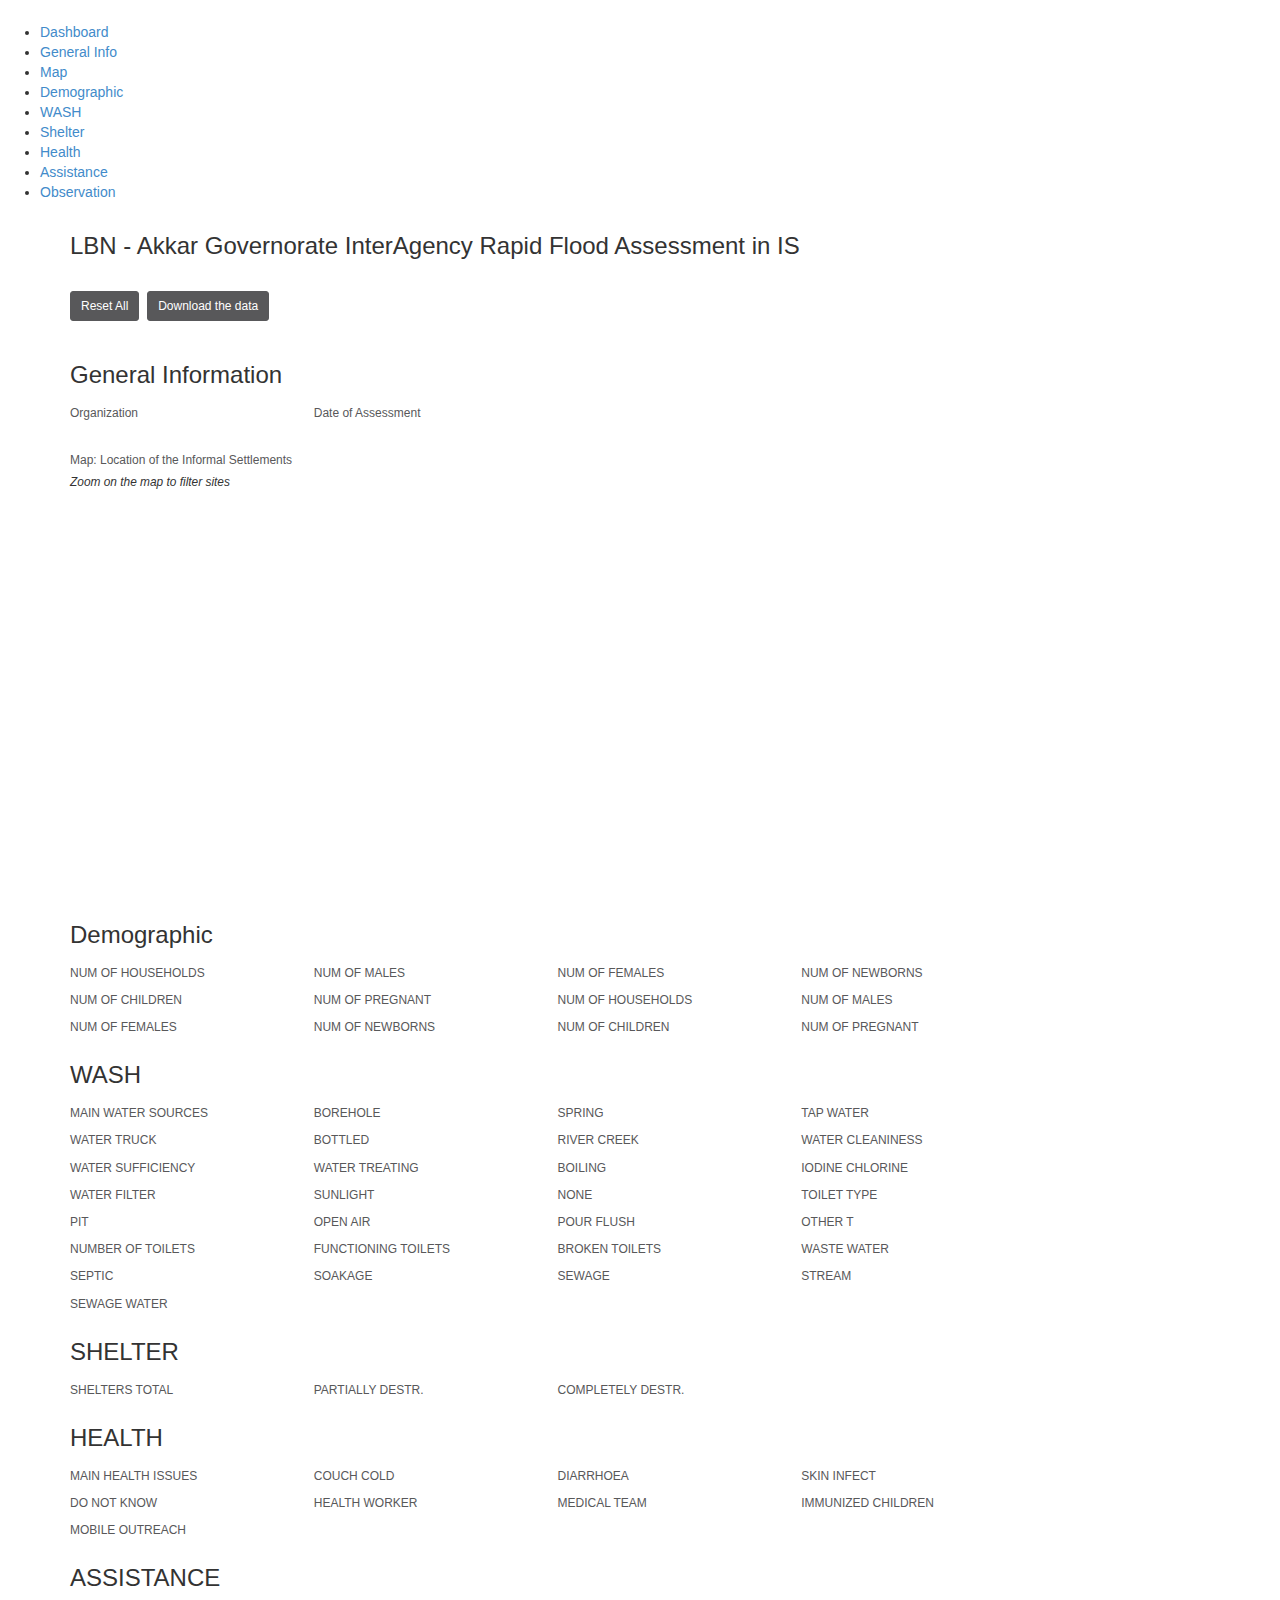
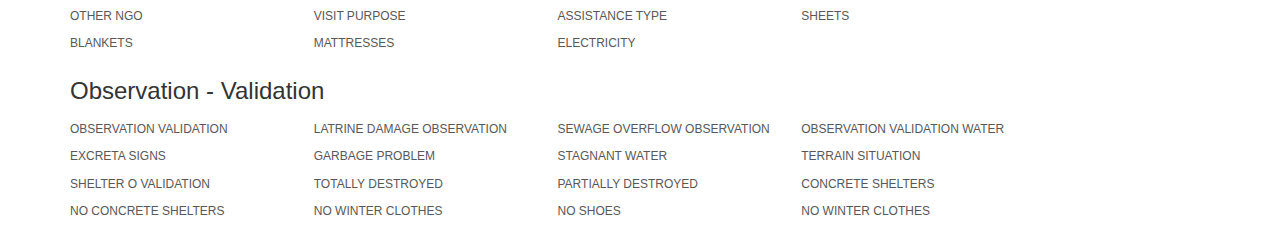
==== commit 7ab3b22c: "reach colors" ====
--- a/floodassessment/index.html
+++ b/floodassessment/index.html
@@ -57,10 +57,10 @@
     </ul>
 </nav>
     <div style="display: block;" class="container" id="dashboard">
-      <p id="title"><h1>LBN - Akkar Rapid Flood Assessment</h1></p>
+      <p id="title"><h3>LBN - Akkar Governorate InterAgency Rapid Flood Assessment in IS</h3></p>
             <div class="row" id="cccm">
                 <div class="col-md-10">
-                 <br><a class="reset btn btn-primary btn-sm" id="reset" href="#">Reset All</a><br><br>
+                 <br><a class="reset btn btn-primary btn-sm" id="reset" href="#">Reset All</a>&nbsp;&nbsp;<a class="reset btn btn-primary btn-sm" id="data" href="#">Download the data</a><br><br>
                  <p id="gen"><h3>General Information</h3></p>
                      <div class="row">
                       <div  class="col-md-3">
@@ -91,11 +91,6 @@
                    <p id="dem"><h3>Demographic</h3></p>
                 
                      <div class="row">
-                       <div  class="col-md-3">
-                        <div  class="gender" id="cccm" class="dc-chart">
-                           <h4>gender</h4>
-                        </div>
-                      </div>
                       <div  class="col-md-3">
                         <div  class="num_of_hou" id="cccm" class="dc-chart">
                           <h4>NUM OF HOUSEHOLDS</h4>
@@ -302,6 +297,7 @@
       .center([34.53484,36.16699])
       .zoom(11)
       .cluster(true)
+      .renderPopup(false)
       .filterByArea(true)
       //.clusterObject({ maxClusterRadius: 40, disableClusteringAtZoom:10,spiderfyOnMaxZoom: false,showCoverageOnHover: false})
     ;
@@ -316,7 +312,7 @@
         .height(150)
         .renderLabel(true)
         .ordering(function (p) { return -p.value;})
-        .colors(['#3182bd'])
+        .colors(['#EE5859'])
         .colorDomain([0,0])
         .colorAccessor(function(d, i){return 1;})
         .xAxis().ticks(4).tickFormat(d3.format("s"));
@@ -337,7 +333,7 @@
         .height(150)
         .renderLabel(true)
         .ordering(function (p) { return -p.value;})
-        .colors(['#3182bd'])
+        .colors(['#EE5859'])
         .colorDomain([0,0])
         .colorAccessor(function(d, i){return 1;})
         .xAxis().ticks(4).tickFormat(d3.format("s"));
@@ -371,102 +367,102 @@
           .height(150)
           .renderLabel(true)
           .ordering(function (p) { return -p.value;})
-          .colors(['#3182bd'])
+          .colors(['#EE5859'])
           .colorDomain([0,0])
           .colorAccessor(function(d, i){return 1;})
           .xAxis().ticks(4).tickFormat(d3.format("s"));
 
-  var num_of_males_rDim = xf.dimension(function (d) { if( d['num_of_males_r']<10){return 'a 0-10'} if(+d['num_of_males_r']>10 && +d['num_of_males_r']<25){return 'b 10-25'} if(+d['num_of_males_r']>25 && +d['num_of_males_r']<100){return 'c 25-100'} if(+d['num_of_males_r']>100){return 'd more than 100'};});var num_of_males_rGroup = num_of_males_rDim.group();dc.rowChart("#cccm .num_of_males_r",groupname).dimension(num_of_males_rDim).group(num_of_males_rGroup).width(250).height(150).renderLabel(true).ordering(function (p) { return -p.value;}).colors(['#3182bd']).colorDomain([0,0]).colorAccessor(function(d, i){return 1;}).xAxis().ticks(4).tickFormat(d3.format("s"));
+  var num_of_males_rDim = xf.dimension(function (d) { if( d['num_of_males_r']<10){return 'a 0-10'} if(+d['num_of_males_r']>10 && +d['num_of_males_r']<25){return 'b 10-25'} if(+d['num_of_males_r']>25 && +d['num_of_males_r']<100){return 'c 25-100'} if(+d['num_of_males_r']>100){return 'd more than 100'};});var num_of_males_rGroup = num_of_males_rDim.group();dc.rowChart("#cccm .num_of_males_r",groupname).dimension(num_of_males_rDim).group(num_of_males_rGroup).width(250).height(150).renderLabel(true).ordering(function (p) { return -p.value;}).colors(['#EE5859']).colorDomain([0,0]).colorAccessor(function(d, i){return 1;}).xAxis().ticks(4).tickFormat(d3.format("s"));
   
-  var num_of_females_rDim = xf.dimension(function (d) { if( d['num_of_females_r']<10){return 'a 0-10'} if(+d['num_of_females_r']>10 && +d['num_of_females_r']<25){return 'b 10-25'} if(+d['num_of_females_r']>25 && +d['num_of_females_r']<100){return 'c 25-100'} if(+d['num_of_females_r']>100){return 'd more than 100'};});var num_of_females_rGroup = num_of_females_rDim.group();dc.rowChart("#cccm .num_of_females_r",groupname).dimension(num_of_females_rDim).group(num_of_females_rGroup).width(250).height(150).renderLabel(true).ordering(function (p) { return -p.value;}).colors(['#3182bd']).colorDomain([0,0]).colorAccessor(function(d, i){return 1;}).xAxis().ticks(4).tickFormat(d3.format("s"));
-
-  var num_of_newborns_rDim = xf.dimension(function(d) { return d.num_of_newborns_r; });var num_of_newborns_rGroup = num_of_newborns_rDim.group();dc.rowChart("#cccm .num_of_newborns_r",groupname).dimension(num_of_newborns_rDim).group(num_of_newborns_rGroup).width(250).height(150).renderLabel(true).ordering(function (p) { return -p.value;}).colors(['#3182bd']).colorDomain([0,0]).colorAccessor(function(d, i){return 1;}).xAxis().ticks(4).tickFormat(d3.format("s"));
-
-  var num_of_children_rDim = xf.dimension(function (d) { if( d['num_of_children_r']<10){return 'a 0-10'} if(+d['num_of_children_r']>10 && +d['num_of_children_r']<25){return 'b 10-25'} if(+d['num_of_children_r']>25 && +d['num_of_children_r']<100){return 'c 25-100'} if(+d['num_of_children_r']>100){return 'd more than 100'};});var num_of_children_rGroup = num_of_children_rDim.group();dc.rowChart("#cccm .num_of_children_r",groupname).dimension(num_of_children_rDim).group(num_of_children_rGroup).width(250).height(150).renderLabel(true).ordering(function (p) { return -p.value;}).colors(['#3182bd']).colorDomain([0,0]).colorAccessor(function(d, i){return 1;}).xAxis().ticks(4).tickFormat(d3.format("s"));
-
-  var num_of_pregnant_rDim = xf.dimension(function(d) { return d.num_of_pregnant_r; });var num_of_pregnant_rGroup = num_of_pregnant_rDim.group();dc.rowChart("#cccm .num_of_pregnant_r",groupname).dimension(num_of_pregnant_rDim).group(num_of_pregnant_rGroup).width(250).height(150).renderLabel(true).ordering(function (p) { return -p.value;}).colors(['#3182bd']).colorDomain([0,0]).colorAccessor(function(d, i){return 1;}).xAxis().ticks(4).tickFormat(d3.format("s"));
-  var num_of_householdsDim = xf.dimension(function(d) { return d.num_of_households; });var num_of_householdsGroup = num_of_householdsDim.group();dc.rowChart("#cccm .num_of_households",groupname).dimension(num_of_householdsDim).group(num_of_householdsGroup).width(250).height(150).renderLabel(true).ordering(function (p) { return -p.value;}).colors(['#3182bd']).colorDomain([0,0]).colorAccessor(function(d, i){return 1;}).xAxis().ticks(4).tickFormat(d3.format("s"));
-  var num_of_malesDim = xf.dimension(function(d) { return d.num_of_males; });var num_of_malesGroup = num_of_malesDim.group();dc.rowChart("#cccm .num_of_males",groupname).dimension(num_of_malesDim).group(num_of_malesGroup).width(250).height(150).renderLabel(true).ordering(function (p) { return -p.value;}).colors(['#3182bd']).colorDomain([0,0]).colorAccessor(function(d, i){return 1;}).xAxis().ticks(4).tickFormat(d3.format("s"));
-  var num_of_femalesDim = xf.dimension(function(d) { return d.num_of_females; });var num_of_femalesGroup = num_of_femalesDim.group();dc.rowChart("#cccm .num_of_females",groupname).dimension(num_of_femalesDim).group(num_of_femalesGroup).width(250).height(150).renderLabel(true).ordering(function (p) { return -p.value;}).colors(['#3182bd']).colorDomain([0,0]).colorAccessor(function(d, i){return 1;}).xAxis().ticks(4).tickFormat(d3.format("s"));
-  var num_of_newbornsDim = xf.dimension(function(d) { return d.num_of_newborns; });var num_of_newbornsGroup = num_of_newbornsDim.group();dc.rowChart("#cccm .num_of_newborns",groupname).dimension(num_of_newbornsDim).group(num_of_newbornsGroup).width(250).height(150).renderLabel(true).ordering(function (p) { return -p.value;}).colors(['#3182bd']).colorDomain([0,0]).colorAccessor(function(d, i){return 1;}).xAxis().ticks(4).tickFormat(d3.format("s"));
-  var num_of_childrenDim = xf.dimension(function(d) { return d.num_of_children; });var num_of_childrenGroup = num_of_childrenDim.group();dc.rowChart("#cccm .num_of_children",groupname).dimension(num_of_childrenDim).group(num_of_childrenGroup).width(250).height(150).renderLabel(true).ordering(function (p) { return -p.value;}).colors(['#3182bd']).colorDomain([0,0]).colorAccessor(function(d, i){return 1;}).xAxis().ticks(4).tickFormat(d3.format("s"));
-  var num_of_pregnantDim = xf.dimension(function(d) { return d.num_of_pregnant; });var num_of_pregnantGroup = num_of_pregnantDim.group();dc.rowChart("#cccm .num_of_pregnant",groupname).dimension(num_of_pregnantDim).group(num_of_pregnantGroup).width(250).height(150).renderLabel(true).ordering(function (p) { return -p.value;}).colors(['#3182bd']).colorDomain([0,0]).colorAccessor(function(d, i){return 1;}).xAxis().ticks(4).tickFormat(d3.format("s"));
-  var main_water_sourcesDim = xf.dimension(function(d) { return d.main_water_sources; });var main_water_sourcesGroup = main_water_sourcesDim.group();dc.rowChart("#cccm .main_water_sources",groupname).dimension(main_water_sourcesDim).group(main_water_sourcesGroup).width(250).height(150).renderLabel(true).ordering(function (p) { return -p.value;}).colors(['#3182bd']).colorDomain([0,0]).colorAccessor(function(d, i){return 1;}).xAxis().ticks(4).tickFormat(d3.format("s"));
-  var boreholeDim = xf.dimension(function(d) { return d.borehole; });var boreholeGroup = boreholeDim.group();dc.rowChart("#cccm .borehole",groupname).dimension(boreholeDim).group(boreholeGroup).width(250).height(150).renderLabel(true).ordering(function (p) { return -p.value;}).colors(['#3182bd']).colorDomain([0,0]).colorAccessor(function(d, i){return 1;}).xAxis().ticks(4).tickFormat(d3.format("s"));
-  var springDim = xf.dimension(function(d) { return d.spring; });var springGroup = springDim.group();dc.rowChart("#cccm .spring",groupname).dimension(springDim).group(springGroup).width(250).height(150).renderLabel(true).ordering(function (p) { return -p.value;}).colors(['#3182bd']).colorDomain([0,0]).colorAccessor(function(d, i){return 1;}).xAxis().ticks(4).tickFormat(d3.format("s"));
-  var tap_waterDim = xf.dimension(function(d) { return d.tap_water; });var tap_waterGroup = tap_waterDim.group();dc.rowChart("#cccm .tap_water",groupname).dimension(tap_waterDim).group(tap_waterGroup).width(250).height(150).renderLabel(true).ordering(function (p) { return -p.value;}).colors(['#3182bd']).colorDomain([0,0]).colorAccessor(function(d, i){return 1;}).xAxis().ticks(4).tickFormat(d3.format("s"));
-  var water_truckDim = xf.dimension(function(d) { return d.water_truck; });var water_truckGroup = water_truckDim.group();dc.rowChart("#cccm .water_truck",groupname).dimension(water_truckDim).group(water_truckGroup).width(250).height(150).renderLabel(true).ordering(function (p) { return -p.value;}).colors(['#3182bd']).colorDomain([0,0]).colorAccessor(function(d, i){return 1;}).xAxis().ticks(4).tickFormat(d3.format("s"));
-  var bottledDim = xf.dimension(function(d) { return d.bottled; });var bottledGroup = bottledDim.group();dc.rowChart("#cccm .bottled",groupname).dimension(bottledDim).group(bottledGroup).width(250).height(150).renderLabel(true).ordering(function (p) { return -p.value;}).colors(['#3182bd']).colorDomain([0,0]).colorAccessor(function(d, i){return 1;}).xAxis().ticks(4).tickFormat(d3.format("s"));
-  var river_creekDim = xf.dimension(function(d) { return d.river_creek; });var river_creekGroup = river_creekDim.group();dc.rowChart("#cccm .river_creek",groupname).dimension(river_creekDim).group(river_creekGroup).width(250).height(150).renderLabel(true).ordering(function (p) { return -p.value;}).colors(['#3182bd']).colorDomain([0,0]).colorAccessor(function(d, i){return 1;}).xAxis().ticks(4).tickFormat(d3.format("s"));
-  var water_cleaninessDim = xf.dimension(function(d) { return d.water_cleaniness; });var water_cleaninessGroup = water_cleaninessDim.group();dc.rowChart("#cccm .water_cleaniness",groupname).dimension(water_cleaninessDim).group(water_cleaninessGroup).width(250).height(150).renderLabel(true).ordering(function (p) { return -p.value;}).colors(['#3182bd']).colorDomain([0,0]).colorAccessor(function(d, i){return 1;}).xAxis().ticks(4).tickFormat(d3.format("s"));
-  var water_sufficiencyDim = xf.dimension(function(d) { return d.water_sufficiency; });var water_sufficiencyGroup = water_sufficiencyDim.group();dc.rowChart("#cccm .water_sufficiency",groupname).dimension(water_sufficiencyDim).group(water_sufficiencyGroup).width(250).height(150).renderLabel(true).ordering(function (p) { return -p.value;}).colors(['#3182bd']).colorDomain([0,0]).colorAccessor(function(d, i){return 1;}).xAxis().ticks(4).tickFormat(d3.format("s"));
-  var water_treatingDim = xf.dimension(function(d) { return d.water_treating; });var water_treatingGroup = water_treatingDim.group();dc.rowChart("#cccm .water_treating",groupname).dimension(water_treatingDim).group(water_treatingGroup).width(250).height(150).renderLabel(true).ordering(function (p) { return -p.value;}).colors(['#3182bd']).colorDomain([0,0]).colorAccessor(function(d, i){return 1;}).xAxis().ticks(4).tickFormat(d3.format("s"));
-  var boilingDim = xf.dimension(function(d) { return d.boiling; });var boilingGroup = boilingDim.group();dc.rowChart("#cccm .boiling",groupname).dimension(boilingDim).group(boilingGroup).width(250).height(150).renderLabel(true).ordering(function (p) { return -p.value;}).colors(['#3182bd']).colorDomain([0,0]).colorAccessor(function(d, i){return 1;}).xAxis().ticks(4).tickFormat(d3.format("s"));
-  var iodine_chlorineDim = xf.dimension(function(d) { return d.iodine_chlorine; });var iodine_chlorineGroup = iodine_chlorineDim.group();dc.rowChart("#cccm .iodine_chlorine",groupname).dimension(iodine_chlorineDim).group(iodine_chlorineGroup).width(250).height(150).renderLabel(true).ordering(function (p) { return -p.value;}).colors(['#3182bd']).colorDomain([0,0]).colorAccessor(function(d, i){return 1;}).xAxis().ticks(4).tickFormat(d3.format("s"));
-  var water_filterDim = xf.dimension(function(d) { return d.water_filter; });var water_filterGroup = water_filterDim.group();dc.rowChart("#cccm .water_filter",groupname).dimension(water_filterDim).group(water_filterGroup).width(250).height(150).renderLabel(true).ordering(function (p) { return -p.value;}).colors(['#3182bd']).colorDomain([0,0]).colorAccessor(function(d, i){return 1;}).xAxis().ticks(4).tickFormat(d3.format("s"));
-  var sunlightDim = xf.dimension(function(d) { return d.sunlight; });var sunlightGroup = sunlightDim.group();dc.rowChart("#cccm .sunlight",groupname).dimension(sunlightDim).group(sunlightGroup).width(250).height(150).renderLabel(true).ordering(function (p) { return -p.value;}).colors(['#3182bd']).colorDomain([0,0]).colorAccessor(function(d, i){return 1;}).xAxis().ticks(4).tickFormat(d3.format("s"));
-  var noneDim = xf.dimension(function(d) { return d.none; });var noneGroup = noneDim.group();dc.rowChart("#cccm .none",groupname).dimension(noneDim).group(noneGroup).width(250).height(150).renderLabel(true).ordering(function (p) { return -p.value;}).colors(['#3182bd']).colorDomain([0,0]).colorAccessor(function(d, i){return 1;}).xAxis().ticks(4).tickFormat(d3.format("s"));
-  var toilet_typeDim = xf.dimension(function(d) { return d.toilet_type; });var toilet_typeGroup = toilet_typeDim.group();dc.rowChart("#cccm .toilet_type",groupname).dimension(toilet_typeDim).group(toilet_typeGroup).width(250).height(150).renderLabel(true).ordering(function (p) { return -p.value;}).colors(['#3182bd']).colorDomain([0,0]).colorAccessor(function(d, i){return 1;}).xAxis().ticks(4).tickFormat(d3.format("s"));
-  var pitDim = xf.dimension(function(d) { return d.pit; });var pitGroup = pitDim.group();dc.rowChart("#cccm .pit",groupname).dimension(pitDim).group(pitGroup).width(250).height(150).renderLabel(true).ordering(function (p) { return -p.value;}).colors(['#3182bd']).colorDomain([0,0]).colorAccessor(function(d, i){return 1;}).xAxis().ticks(4).tickFormat(d3.format("s"));
-  var open_airDim = xf.dimension(function(d) { return d.open_air; });var open_airGroup = open_airDim.group();dc.rowChart("#cccm .open_air",groupname).dimension(open_airDim).group(open_airGroup).width(250).height(150).renderLabel(true).ordering(function (p) { return -p.value;}).colors(['#3182bd']).colorDomain([0,0]).colorAccessor(function(d, i){return 1;}).xAxis().ticks(4).tickFormat(d3.format("s"));
-  var pour_flushDim = xf.dimension(function(d) { return d.pour_flush; });var pour_flushGroup = pour_flushDim.group();dc.rowChart("#cccm .pour_flush",groupname).dimension(pour_flushDim).group(pour_flushGroup).width(250).height(150).renderLabel(true).ordering(function (p) { return -p.value;}).colors(['#3182bd']).colorDomain([0,0]).colorAccessor(function(d, i){return 1;}).xAxis().ticks(4).tickFormat(d3.format("s"));
-  var other_tDim = xf.dimension(function(d) { return d.other_t; });var other_tGroup = other_tDim.group();dc.rowChart("#cccm .other_t",groupname).dimension(other_tDim).group(other_tGroup).width(250).height(150).renderLabel(true).ordering(function (p) { return -p.value;}).colors(['#3182bd']).colorDomain([0,0]).colorAccessor(function(d, i){return 1;}).xAxis().ticks(4).tickFormat(d3.format("s"));
-  var number_of_toiletsDim = xf.dimension(function(d) { return d.number_of_toilets; });var number_of_toiletsGroup = number_of_toiletsDim.group();dc.rowChart("#cccm .number_of_toilets",groupname).dimension(number_of_toiletsDim).group(number_of_toiletsGroup).width(250).height(150).renderLabel(true).ordering(function (p) { return -p.value;}).colors(['#3182bd']).colorDomain([0,0]).colorAccessor(function(d, i){return 1;}).xAxis().ticks(4).tickFormat(d3.format("s"));
-  var functioning_toiletsDim = xf.dimension(function(d) { return d.functioning_toilets; });var functioning_toiletsGroup = functioning_toiletsDim.group();dc.rowChart("#cccm .functioning_toilets",groupname).dimension(functioning_toiletsDim).group(functioning_toiletsGroup).width(250).height(150).renderLabel(true).ordering(function (p) { return -p.value;}).colors(['#3182bd']).colorDomain([0,0]).colorAccessor(function(d, i){return 1;}).xAxis().ticks(4).tickFormat(d3.format("s"));
-  var broken_toiletsDim = xf.dimension(function(d) { return d.broken_toilets; });var broken_toiletsGroup = broken_toiletsDim.group();dc.rowChart("#cccm .broken_toilets",groupname).dimension(broken_toiletsDim).group(broken_toiletsGroup).width(250).height(150).renderLabel(true).ordering(function (p) { return -p.value;}).colors(['#3182bd']).colorDomain([0,0]).colorAccessor(function(d, i){return 1;}).xAxis().ticks(4).tickFormat(d3.format("s"));
-  var waste_waterDim = xf.dimension(function(d) { return d.waste_water; });var waste_waterGroup = waste_waterDim.group();dc.rowChart("#cccm .waste_water",groupname).dimension(waste_waterDim).group(waste_waterGroup).width(250).height(150).renderLabel(true).ordering(function (p) { return -p.value;}).colors(['#3182bd']).colorDomain([0,0]).colorAccessor(function(d, i){return 1;}).xAxis().ticks(4).tickFormat(d3.format("s"));
-  var septicDim = xf.dimension(function(d) { return d.septic; });var septicGroup = septicDim.group();dc.rowChart("#cccm .septic",groupname).dimension(septicDim).group(septicGroup).width(250).height(150).renderLabel(true).ordering(function (p) { return -p.value;}).colors(['#3182bd']).colorDomain([0,0]).colorAccessor(function(d, i){return 1;}).xAxis().ticks(4).tickFormat(d3.format("s"));
-  var soakageDim = xf.dimension(function(d) { return d.soakage; });var soakageGroup = soakageDim.group();dc.rowChart("#cccm .soakage",groupname).dimension(soakageDim).group(soakageGroup).width(250).height(150).renderLabel(true).ordering(function (p) { return -p.value;}).colors(['#3182bd']).colorDomain([0,0]).colorAccessor(function(d, i){return 1;}).xAxis().ticks(4).tickFormat(d3.format("s"));
-  var sewageDim = xf.dimension(function(d) { return d.sewage; });var sewageGroup = sewageDim.group();dc.rowChart("#cccm .sewage",groupname).dimension(sewageDim).group(sewageGroup).width(250).height(150).renderLabel(true).ordering(function (p) { return -p.value;}).colors(['#3182bd']).colorDomain([0,0]).colorAccessor(function(d, i){return 1;}).xAxis().ticks(4).tickFormat(d3.format("s"));
-  var streamDim = xf.dimension(function(d) { return d.stream; });var streamGroup = streamDim.group();dc.rowChart("#cccm .stream",groupname).dimension(streamDim).group(streamGroup).width(250).height(150).renderLabel(true).ordering(function (p) { return -p.value;}).colors(['#3182bd']).colorDomain([0,0]).colorAccessor(function(d, i){return 1;}).xAxis().ticks(4).tickFormat(d3.format("s"));
-  var sewage_waterDim = xf.dimension(function(d) { return d.sewage_water; });var sewage_waterGroup = sewage_waterDim.group();dc.rowChart("#cccm .sewage_water",groupname).dimension(sewage_waterDim).group(sewage_waterGroup).width(250).height(150).renderLabel(true).ordering(function (p) { return -p.value;}).colors(['#3182bd']).colorDomain([0,0]).colorAccessor(function(d, i){return 1;}).xAxis().ticks(4).tickFormat(d3.format("s"));
+  var num_of_females_rDim = xf.dimension(function (d) { if( d['num_of_females_r']<10){return 'a 0-10'} if(+d['num_of_females_r']>10 && +d['num_of_females_r']<25){return 'b 10-25'} if(+d['num_of_females_r']>25 && +d['num_of_females_r']<100){return 'c 25-100'} if(+d['num_of_females_r']>100){return 'd more than 100'};});var num_of_females_rGroup = num_of_females_rDim.group();dc.rowChart("#cccm .num_of_females_r",groupname).dimension(num_of_females_rDim).group(num_of_females_rGroup).width(250).height(150).renderLabel(true).ordering(function (p) { return -p.value;}).colors(['#EE5859']).colorDomain([0,0]).colorAccessor(function(d, i){return 1;}).xAxis().ticks(4).tickFormat(d3.format("s"));
+
+  var num_of_newborns_rDim = xf.dimension(function(d) { return d.num_of_newborns_r; });var num_of_newborns_rGroup = num_of_newborns_rDim.group();dc.rowChart("#cccm .num_of_newborns_r",groupname).dimension(num_of_newborns_rDim).group(num_of_newborns_rGroup).width(250).height(150).renderLabel(true).ordering(function (p) { return -p.value;}).colors(['#EE5859']).colorDomain([0,0]).colorAccessor(function(d, i){return 1;}).xAxis().ticks(4).tickFormat(d3.format("s"));
+
+  var num_of_children_rDim = xf.dimension(function (d) { if( d['num_of_children_r']<10){return 'a 0-10'} if(+d['num_of_children_r']>10 && +d['num_of_children_r']<25){return 'b 10-25'} if(+d['num_of_children_r']>25 && +d['num_of_children_r']<100){return 'c 25-100'} if(+d['num_of_children_r']>100){return 'd more than 100'};});var num_of_children_rGroup = num_of_children_rDim.group();dc.rowChart("#cccm .num_of_children_r",groupname).dimension(num_of_children_rDim).group(num_of_children_rGroup).width(250).height(150).renderLabel(true).ordering(function (p) { return -p.value;}).colors(['#EE5859']).colorDomain([0,0]).colorAccessor(function(d, i){return 1;}).xAxis().ticks(4).tickFormat(d3.format("s"));
+
+  var num_of_pregnant_rDim = xf.dimension(function(d) { return d.num_of_pregnant_r; });var num_of_pregnant_rGroup = num_of_pregnant_rDim.group();dc.rowChart("#cccm .num_of_pregnant_r",groupname).dimension(num_of_pregnant_rDim).group(num_of_pregnant_rGroup).width(250).height(150).renderLabel(true).ordering(function (p) { return -p.value;}).colors(['#EE5859']).colorDomain([0,0]).colorAccessor(function(d, i){return 1;}).xAxis().ticks(4).tickFormat(d3.format("s"));
+  var num_of_householdsDim = xf.dimension(function(d) { return d.num_of_households; });var num_of_householdsGroup = num_of_householdsDim.group();dc.rowChart("#cccm .num_of_households",groupname).dimension(num_of_householdsDim).group(num_of_householdsGroup).width(250).height(150).renderLabel(true).ordering(function (p) { return -p.value;}).colors(['#EE5859']).colorDomain([0,0]).colorAccessor(function(d, i){return 1;}).xAxis().ticks(4).tickFormat(d3.format("s"));
+  var num_of_malesDim = xf.dimension(function(d) { return d.num_of_males; });var num_of_malesGroup = num_of_malesDim.group();dc.rowChart("#cccm .num_of_males",groupname).dimension(num_of_malesDim).group(num_of_malesGroup).width(250).height(150).renderLabel(true).ordering(function (p) { return -p.value;}).colors(['#EE5859']).colorDomain([0,0]).colorAccessor(function(d, i){return 1;}).xAxis().ticks(4).tickFormat(d3.format("s"));
+  var num_of_femalesDim = xf.dimension(function(d) { return d.num_of_females; });var num_of_femalesGroup = num_of_femalesDim.group();dc.rowChart("#cccm .num_of_females",groupname).dimension(num_of_femalesDim).group(num_of_femalesGroup).width(250).height(150).renderLabel(true).ordering(function (p) { return -p.value;}).colors(['#EE5859']).colorDomain([0,0]).colorAccessor(function(d, i){return 1;}).xAxis().ticks(4).tickFormat(d3.format("s"));
+  var num_of_newbornsDim = xf.dimension(function(d) { return d.num_of_newborns; });var num_of_newbornsGroup = num_of_newbornsDim.group();dc.rowChart("#cccm .num_of_newborns",groupname).dimension(num_of_newbornsDim).group(num_of_newbornsGroup).width(250).height(150).renderLabel(true).ordering(function (p) { return -p.value;}).colors(['#EE5859']).colorDomain([0,0]).colorAccessor(function(d, i){return 1;}).xAxis().ticks(4).tickFormat(d3.format("s"));
+  var num_of_childrenDim = xf.dimension(function(d) { return d.num_of_children; });var num_of_childrenGroup = num_of_childrenDim.group();dc.rowChart("#cccm .num_of_children",groupname).dimension(num_of_childrenDim).group(num_of_childrenGroup).width(250).height(150).renderLabel(true).ordering(function (p) { return -p.value;}).colors(['#EE5859']).colorDomain([0,0]).colorAccessor(function(d, i){return 1;}).xAxis().ticks(4).tickFormat(d3.format("s"));
+  var num_of_pregnantDim = xf.dimension(function(d) { return d.num_of_pregnant; });var num_of_pregnantGroup = num_of_pregnantDim.group();dc.rowChart("#cccm .num_of_pregnant",groupname).dimension(num_of_pregnantDim).group(num_of_pregnantGroup).width(250).height(150).renderLabel(true).ordering(function (p) { return -p.value;}).colors(['#EE5859']).colorDomain([0,0]).colorAccessor(function(d, i){return 1;}).xAxis().ticks(4).tickFormat(d3.format("s"));
+  var main_water_sourcesDim = xf.dimension(function(d) { return d.main_water_sources; });var main_water_sourcesGroup = main_water_sourcesDim.group();dc.rowChart("#cccm .main_water_sources",groupname).dimension(main_water_sourcesDim).group(main_water_sourcesGroup).width(250).height(150).renderLabel(true).ordering(function (p) { return -p.value;}).colors(['#EE5859']).colorDomain([0,0]).colorAccessor(function(d, i){return 1;}).xAxis().ticks(4).tickFormat(d3.format("s"));
+  var boreholeDim = xf.dimension(function(d) { return d.borehole; });var boreholeGroup = boreholeDim.group();dc.rowChart("#cccm .borehole",groupname).dimension(boreholeDim).group(boreholeGroup).width(250).height(150).renderLabel(true).ordering(function (p) { return -p.value;}).colors(['#EE5859']).colorDomain([0,0]).colorAccessor(function(d, i){return 1;}).xAxis().ticks(4).tickFormat(d3.format("s"));
+  var springDim = xf.dimension(function(d) { return d.spring; });var springGroup = springDim.group();dc.rowChart("#cccm .spring",groupname).dimension(springDim).group(springGroup).width(250).height(150).renderLabel(true).ordering(function (p) { return -p.value;}).colors(['#EE5859']).colorDomain([0,0]).colorAccessor(function(d, i){return 1;}).xAxis().ticks(4).tickFormat(d3.format("s"));
+  var tap_waterDim = xf.dimension(function(d) { return d.tap_water; });var tap_waterGroup = tap_waterDim.group();dc.rowChart("#cccm .tap_water",groupname).dimension(tap_waterDim).group(tap_waterGroup).width(250).height(150).renderLabel(true).ordering(function (p) { return -p.value;}).colors(['#EE5859']).colorDomain([0,0]).colorAccessor(function(d, i){return 1;}).xAxis().ticks(4).tickFormat(d3.format("s"));
+  var water_truckDim = xf.dimension(function(d) { return d.water_truck; });var water_truckGroup = water_truckDim.group();dc.rowChart("#cccm .water_truck",groupname).dimension(water_truckDim).group(water_truckGroup).width(250).height(150).renderLabel(true).ordering(function (p) { return -p.value;}).colors(['#EE5859']).colorDomain([0,0]).colorAccessor(function(d, i){return 1;}).xAxis().ticks(4).tickFormat(d3.format("s"));
+  var bottledDim = xf.dimension(function(d) { return d.bottled; });var bottledGroup = bottledDim.group();dc.rowChart("#cccm .bottled",groupname).dimension(bottledDim).group(bottledGroup).width(250).height(150).renderLabel(true).ordering(function (p) { return -p.value;}).colors(['#EE5859']).colorDomain([0,0]).colorAccessor(function(d, i){return 1;}).xAxis().ticks(4).tickFormat(d3.format("s"));
+  var river_creekDim = xf.dimension(function(d) { return d.river_creek; });var river_creekGroup = river_creekDim.group();dc.rowChart("#cccm .river_creek",groupname).dimension(river_creekDim).group(river_creekGroup).width(250).height(150).renderLabel(true).ordering(function (p) { return -p.value;}).colors(['#EE5859']).colorDomain([0,0]).colorAccessor(function(d, i){return 1;}).xAxis().ticks(4).tickFormat(d3.format("s"));
+  var water_cleaninessDim = xf.dimension(function(d) { return d.water_cleaniness; });var water_cleaninessGroup = water_cleaninessDim.group();dc.rowChart("#cccm .water_cleaniness",groupname).dimension(water_cleaninessDim).group(water_cleaninessGroup).width(250).height(150).renderLabel(true).ordering(function (p) { return -p.value;}).colors(['#EE5859']).colorDomain([0,0]).colorAccessor(function(d, i){return 1;}).xAxis().ticks(4).tickFormat(d3.format("s"));
+  var water_sufficiencyDim = xf.dimension(function(d) { return d.water_sufficiency; });var water_sufficiencyGroup = water_sufficiencyDim.group();dc.rowChart("#cccm .water_sufficiency",groupname).dimension(water_sufficiencyDim).group(water_sufficiencyGroup).width(250).height(150).renderLabel(true).ordering(function (p) { return -p.value;}).colors(['#EE5859']).colorDomain([0,0]).colorAccessor(function(d, i){return 1;}).xAxis().ticks(4).tickFormat(d3.format("s"));
+  var water_treatingDim = xf.dimension(function(d) { return d.water_treating; });var water_treatingGroup = water_treatingDim.group();dc.rowChart("#cccm .water_treating",groupname).dimension(water_treatingDim).group(water_treatingGroup).width(250).height(150).renderLabel(true).ordering(function (p) { return -p.value;}).colors(['#EE5859']).colorDomain([0,0]).colorAccessor(function(d, i){return 1;}).xAxis().ticks(4).tickFormat(d3.format("s"));
+  var boilingDim = xf.dimension(function(d) { return d.boiling; });var boilingGroup = boilingDim.group();dc.rowChart("#cccm .boiling",groupname).dimension(boilingDim).group(boilingGroup).width(250).height(150).renderLabel(true).ordering(function (p) { return -p.value;}).colors(['#EE5859']).colorDomain([0,0]).colorAccessor(function(d, i){return 1;}).xAxis().ticks(4).tickFormat(d3.format("s"));
+  var iodine_chlorineDim = xf.dimension(function(d) { return d.iodine_chlorine; });var iodine_chlorineGroup = iodine_chlorineDim.group();dc.rowChart("#cccm .iodine_chlorine",groupname).dimension(iodine_chlorineDim).group(iodine_chlorineGroup).width(250).height(150).renderLabel(true).ordering(function (p) { return -p.value;}).colors(['#EE5859']).colorDomain([0,0]).colorAccessor(function(d, i){return 1;}).xAxis().ticks(4).tickFormat(d3.format("s"));
+  var water_filterDim = xf.dimension(function(d) { return d.water_filter; });var water_filterGroup = water_filterDim.group();dc.rowChart("#cccm .water_filter",groupname).dimension(water_filterDim).group(water_filterGroup).width(250).height(150).renderLabel(true).ordering(function (p) { return -p.value;}).colors(['#EE5859']).colorDomain([0,0]).colorAccessor(function(d, i){return 1;}).xAxis().ticks(4).tickFormat(d3.format("s"));
+  var sunlightDim = xf.dimension(function(d) { return d.sunlight; });var sunlightGroup = sunlightDim.group();dc.rowChart("#cccm .sunlight",groupname).dimension(sunlightDim).group(sunlightGroup).width(250).height(150).renderLabel(true).ordering(function (p) { return -p.value;}).colors(['#EE5859']).colorDomain([0,0]).colorAccessor(function(d, i){return 1;}).xAxis().ticks(4).tickFormat(d3.format("s"));
+  var noneDim = xf.dimension(function(d) { return d.none; });var noneGroup = noneDim.group();dc.rowChart("#cccm .none",groupname).dimension(noneDim).group(noneGroup).width(250).height(150).renderLabel(true).ordering(function (p) { return -p.value;}).colors(['#EE5859']).colorDomain([0,0]).colorAccessor(function(d, i){return 1;}).xAxis().ticks(4).tickFormat(d3.format("s"));
+  var toilet_typeDim = xf.dimension(function(d) { return d.toilet_type; });var toilet_typeGroup = toilet_typeDim.group();dc.rowChart("#cccm .toilet_type",groupname).dimension(toilet_typeDim).group(toilet_typeGroup).width(250).height(150).renderLabel(true).ordering(function (p) { return -p.value;}).colors(['#EE5859']).colorDomain([0,0]).colorAccessor(function(d, i){return 1;}).xAxis().ticks(4).tickFormat(d3.format("s"));
+  var pitDim = xf.dimension(function(d) { return d.pit; });var pitGroup = pitDim.group();dc.rowChart("#cccm .pit",groupname).dimension(pitDim).group(pitGroup).width(250).height(150).renderLabel(true).ordering(function (p) { return -p.value;}).colors(['#EE5859']).colorDomain([0,0]).colorAccessor(function(d, i){return 1;}).xAxis().ticks(4).tickFormat(d3.format("s"));
+  var open_airDim = xf.dimension(function(d) { return d.open_air; });var open_airGroup = open_airDim.group();dc.rowChart("#cccm .open_air",groupname).dimension(open_airDim).group(open_airGroup).width(250).height(150).renderLabel(true).ordering(function (p) { return -p.value;}).colors(['#EE5859']).colorDomain([0,0]).colorAccessor(function(d, i){return 1;}).xAxis().ticks(4).tickFormat(d3.format("s"));
+  var pour_flushDim = xf.dimension(function(d) { return d.pour_flush; });var pour_flushGroup = pour_flushDim.group();dc.rowChart("#cccm .pour_flush",groupname).dimension(pour_flushDim).group(pour_flushGroup).width(250).height(150).renderLabel(true).ordering(function (p) { return -p.value;}).colors(['#EE5859']).colorDomain([0,0]).colorAccessor(function(d, i){return 1;}).xAxis().ticks(4).tickFormat(d3.format("s"));
+  var other_tDim = xf.dimension(function(d) { return d.other_t; });var other_tGroup = other_tDim.group();dc.rowChart("#cccm .other_t",groupname).dimension(other_tDim).group(other_tGroup).width(250).height(150).renderLabel(true).ordering(function (p) { return -p.value;}).colors(['#EE5859']).colorDomain([0,0]).colorAccessor(function(d, i){return 1;}).xAxis().ticks(4).tickFormat(d3.format("s"));
+  var number_of_toiletsDim = xf.dimension(function(d) { return d.number_of_toilets; });var number_of_toiletsGroup = number_of_toiletsDim.group();dc.rowChart("#cccm .number_of_toilets",groupname).dimension(number_of_toiletsDim).group(number_of_toiletsGroup).width(250).height(150).renderLabel(true).ordering(function (p) { return -p.value;}).colors(['#EE5859']).colorDomain([0,0]).colorAccessor(function(d, i){return 1;}).xAxis().ticks(4).tickFormat(d3.format("s"));
+  var functioning_toiletsDim = xf.dimension(function(d) { return d.functioning_toilets; });var functioning_toiletsGroup = functioning_toiletsDim.group();dc.rowChart("#cccm .functioning_toilets",groupname).dimension(functioning_toiletsDim).group(functioning_toiletsGroup).width(250).height(150).renderLabel(true).ordering(function (p) { return -p.value;}).colors(['#EE5859']).colorDomain([0,0]).colorAccessor(function(d, i){return 1;}).xAxis().ticks(4).tickFormat(d3.format("s"));
+  var broken_toiletsDim = xf.dimension(function(d) { return d.broken_toilets; });var broken_toiletsGroup = broken_toiletsDim.group();dc.rowChart("#cccm .broken_toilets",groupname).dimension(broken_toiletsDim).group(broken_toiletsGroup).width(250).height(150).renderLabel(true).ordering(function (p) { return -p.value;}).colors(['#EE5859']).colorDomain([0,0]).colorAccessor(function(d, i){return 1;}).xAxis().ticks(4).tickFormat(d3.format("s"));
+  var waste_waterDim = xf.dimension(function(d) { return d.waste_water; });var waste_waterGroup = waste_waterDim.group();dc.rowChart("#cccm .waste_water",groupname).dimension(waste_waterDim).group(waste_waterGroup).width(250).height(150).renderLabel(true).ordering(function (p) { return -p.value;}).colors(['#EE5859']).colorDomain([0,0]).colorAccessor(function(d, i){return 1;}).xAxis().ticks(4).tickFormat(d3.format("s"));
+  var septicDim = xf.dimension(function(d) { return d.septic; });var septicGroup = septicDim.group();dc.rowChart("#cccm .septic",groupname).dimension(septicDim).group(septicGroup).width(250).height(150).renderLabel(true).ordering(function (p) { return -p.value;}).colors(['#EE5859']).colorDomain([0,0]).colorAccessor(function(d, i){return 1;}).xAxis().ticks(4).tickFormat(d3.format("s"));
+  var soakageDim = xf.dimension(function(d) { return d.soakage; });var soakageGroup = soakageDim.group();dc.rowChart("#cccm .soakage",groupname).dimension(soakageDim).group(soakageGroup).width(250).height(150).renderLabel(true).ordering(function (p) { return -p.value;}).colors(['#EE5859']).colorDomain([0,0]).colorAccessor(function(d, i){return 1;}).xAxis().ticks(4).tickFormat(d3.format("s"));
+  var sewageDim = xf.dimension(function(d) { return d.sewage; });var sewageGroup = sewageDim.group();dc.rowChart("#cccm .sewage",groupname).dimension(sewageDim).group(sewageGroup).width(250).height(150).renderLabel(true).ordering(function (p) { return -p.value;}).colors(['#EE5859']).colorDomain([0,0]).colorAccessor(function(d, i){return 1;}).xAxis().ticks(4).tickFormat(d3.format("s"));
+  var streamDim = xf.dimension(function(d) { return d.stream; });var streamGroup = streamDim.group();dc.rowChart("#cccm .stream",groupname).dimension(streamDim).group(streamGroup).width(250).height(150).renderLabel(true).ordering(function (p) { return -p.value;}).colors(['#EE5859']).colorDomain([0,0]).colorAccessor(function(d, i){return 1;}).xAxis().ticks(4).tickFormat(d3.format("s"));
+  var sewage_waterDim = xf.dimension(function(d) { return d.sewage_water; });var sewage_waterGroup = sewage_waterDim.group();dc.rowChart("#cccm .sewage_water",groupname).dimension(sewage_waterDim).group(sewage_waterGroup).width(250).height(150).renderLabel(true).ordering(function (p) { return -p.value;}).colors(['#EE5859']).colorDomain([0,0]).colorAccessor(function(d, i){return 1;}).xAxis().ticks(4).tickFormat(d3.format("s"));
   
 
-  var shelters_totalDim = xf.dimension(function (d) { if( d['shelters_total']<5){return 'a 0-5'} if(+d['shelters_total']>5 && +d['shelters_partially_destroyed']<10){return 'b 5-10'} if(+d['shelters_total']>10 && +d['shelters_total']<25){return 'c 10-25'} if(+d['shelters_total']>25){return 'd more than 250'};});var shelters_totalGroup = shelters_totalDim.group();dc.rowChart("#cccm .shelters_total",groupname).dimension(shelters_totalDim).group(shelters_totalGroup).width(250).height(150).renderLabel(true).ordering(function (p) { return -p.value;}).colors(['#3182bd']).colorDomain([0,0]).colorAccessor(function(d, i){return 1;}).xAxis().ticks(4).tickFormat(d3.format("s"));
-  var shelters_partially_destroyedDim = xf.dimension(function (d) { if( d['shelters_partially_destroyed']<5){return 'a 0-5'} if(+d['shelters_partially_destroyed']>5 && +d['shelters_partially_destroyed']<10){return 'b 5-10'} if(+d['shelters_partially_destroyed']>10 && +d['shelters_partially_destroyed']<25){return 'c 10-25'} if(+d['shelters_partially_destroyed']>25){return 'd more than 250'};});var shelters_partially_destroyedGroup = shelters_partially_destroyedDim.group();dc.rowChart("#cccm .shelters_partially_destroyed",groupname).dimension(shelters_partially_destroyedDim).group(shelters_partially_destroyedGroup).width(250).height(150).renderLabel(true).ordering(function (p) { return -p.value;}).colors(['#3182bd']).colorDomain([0,0]).colorAccessor(function(d, i){return 1;}).xAxis().ticks(4).tickFormat(d3.format("s"));
-  var shelters_completely_destroyedDim = xf.dimension(function (d) { if( d['shelters_completely_destroyed']<5){return 'a 0-5'} if(+d['shelters_completely_destroyed']>5 && +d['shelters_completely_destroyed']<10){return 'b 5-10'} if(+d['shelters_completely_destroyed']>10 && +d['shelters_completely_destroyed']<25){return 'c 10-25'} if(+d['shelters_completely_destroyed']>25){return 'd more than 250'};});var shelters_completely_destroyedGroup = shelters_completely_destroyedDim.group();dc.rowChart("#cccm .shelters_completely_destroyed",groupname).dimension(shelters_completely_destroyedDim).group(shelters_completely_destroyedGroup).width(250).height(150).renderLabel(true).ordering(function (p) { return -p.value;}).colors(['#3182bd']).colorDomain([0,0]).colorAccessor(function(d, i){return 1;}).xAxis().ticks(4).tickFormat(d3.format("s"));
-
-
-  var main_health_issuesDim = xf.dimension(function(d) { return d.main_health_issues; });var main_health_issuesGroup = main_health_issuesDim.group();dc.rowChart("#cccm .main_health_issues",groupname).dimension(main_health_issuesDim).group(main_health_issuesGroup).width(250).height(150).renderLabel(true).ordering(function (p) { return -p.value;}).colors(['#3182bd']).colorDomain([0,0]).colorAccessor(function(d, i){return 1;}).xAxis().ticks(4).tickFormat(d3.format("s"));
-  var couch_coldDim = xf.dimension(function(d) { return d.couch_cold; });var couch_coldGroup = couch_coldDim.group();dc.rowChart("#cccm .couch_cold",groupname).dimension(couch_coldDim).group(couch_coldGroup).width(250).height(150).renderLabel(true).ordering(function (p) { return -p.value;}).colors(['#3182bd']).colorDomain([0,0]).colorAccessor(function(d, i){return 1;}).xAxis().ticks(4).tickFormat(d3.format("s"));
-  var diarrhoeaDim = xf.dimension(function(d) { return d.diarrhoea; });var diarrhoeaGroup = diarrhoeaDim.group();dc.rowChart("#cccm .diarrhoea",groupname).dimension(diarrhoeaDim).group(diarrhoeaGroup).width(250).height(150).renderLabel(true).ordering(function (p) { return -p.value;}).colors(['#3182bd']).colorDomain([0,0]).colorAccessor(function(d, i){return 1;}).xAxis().ticks(4).tickFormat(d3.format("s"));
-  var skin_infectDim = xf.dimension(function(d) { return d.skin_infect; });var skin_infectGroup = skin_infectDim.group();dc.rowChart("#cccm .skin_infect",groupname).dimension(skin_infectDim).group(skin_infectGroup).width(250).height(150).renderLabel(true).ordering(function (p) { return -p.value;}).colors(['#3182bd']).colorDomain([0,0]).colorAccessor(function(d, i){return 1;}).xAxis().ticks(4).tickFormat(d3.format("s"));
-  var do_not_knowDim = xf.dimension(function(d) { return d.do_not_know; });var do_not_knowGroup = do_not_knowDim.group();dc.rowChart("#cccm .do_not_know",groupname).dimension(do_not_knowDim).group(do_not_knowGroup).width(250).height(150).renderLabel(true).ordering(function (p) { return -p.value;}).colors(['#3182bd']).colorDomain([0,0]).colorAccessor(function(d, i){return 1;}).xAxis().ticks(4).tickFormat(d3.format("s"));
-  var main_health_issues_childDim = xf.dimension(function(d) { return d.main_health_issues_child; });var main_health_issues_childGroup = main_health_issues_childDim.group();dc.rowChart("#cccm .main_health_issues_child",groupname).dimension(main_health_issues_childDim).group(main_health_issues_childGroup).width(250).height(150).renderLabel(true).ordering(function (p) { return -p.value;}).colors(['#3182bd']).colorDomain([0,0]).colorAccessor(function(d, i){return 1;}).xAxis().ticks(4).tickFormat(d3.format("s"));
-  var couch_coldDim = xf.dimension(function(d) { return d.couch_cold; });var couch_coldGroup = couch_coldDim.group();dc.rowChart("#cccm .couch_cold",groupname).dimension(couch_coldDim).group(couch_coldGroup).width(250).height(150).renderLabel(true).ordering(function (p) { return -p.value;}).colors(['#3182bd']).colorDomain([0,0]).colorAccessor(function(d, i){return 1;}).xAxis().ticks(4).tickFormat(d3.format("s"));
-  var diarrhoeaDim = xf.dimension(function(d) { return d.diarrhoea; });var diarrhoeaGroup = diarrhoeaDim.group();dc.rowChart("#cccm .diarrhoea",groupname).dimension(diarrhoeaDim).group(diarrhoeaGroup).width(250).height(150).renderLabel(true).ordering(function (p) { return -p.value;}).colors(['#3182bd']).colorDomain([0,0]).colorAccessor(function(d, i){return 1;}).xAxis().ticks(4).tickFormat(d3.format("s"));
-  var skin_infectDim = xf.dimension(function(d) { return d.skin_infect; });var skin_infectGroup = skin_infectDim.group();dc.rowChart("#cccm .skin_infect",groupname).dimension(skin_infectDim).group(skin_infectGroup).width(250).height(150).renderLabel(true).ordering(function (p) { return -p.value;}).colors(['#3182bd']).colorDomain([0,0]).colorAccessor(function(d, i){return 1;}).xAxis().ticks(4).tickFormat(d3.format("s"));
-  var do_not_knowDim = xf.dimension(function(d) { return d.do_not_know; });var do_not_knowGroup = do_not_knowDim.group();dc.rowChart("#cccm .do_not_know",groupname).dimension(do_not_knowDim).group(do_not_knowGroup).width(250).height(150).renderLabel(true).ordering(function (p) { return -p.value;}).colors(['#3182bd']).colorDomain([0,0]).colorAccessor(function(d, i){return 1;}).xAxis().ticks(4).tickFormat(d3.format("s"));
-  var health_workerDim = xf.dimension(function(d) { return d.health_worker; });var health_workerGroup = health_workerDim.group();dc.rowChart("#cccm .health_worker",groupname).dimension(health_workerDim).group(health_workerGroup).width(250).height(150).renderLabel(true).ordering(function (p) { return -p.value;}).colors(['#3182bd']).colorDomain([0,0]).colorAccessor(function(d, i){return 1;}).xAxis().ticks(4).tickFormat(d3.format("s"));
-  var medical_teamDim = xf.dimension(function(d) { return d.medical_team; });var medical_teamGroup = medical_teamDim.group();dc.rowChart("#cccm .medical_team",groupname).dimension(medical_teamDim).group(medical_teamGroup).width(250).height(150).renderLabel(true).ordering(function (p) { return -p.value;}).colors(['#3182bd']).colorDomain([0,0]).colorAccessor(function(d, i){return 1;}).xAxis().ticks(4).tickFormat(d3.format("s"));
-  var immunized_childrenDim = xf.dimension(function(d) { return d.immunized_children; });var immunized_childrenGroup = immunized_childrenDim.group();dc.rowChart("#cccm .immunized_children",groupname).dimension(immunized_childrenDim).group(immunized_childrenGroup).width(250).height(150).renderLabel(true).ordering(function (p) { return -p.value;}).colors(['#3182bd']).colorDomain([0,0]).colorAccessor(function(d, i){return 1;}).xAxis().ticks(4).tickFormat(d3.format("s"));
-  var mobile_outreachDim = xf.dimension(function(d) { return d.mobile_outreach; });var mobile_outreachGroup = mobile_outreachDim.group();dc.rowChart("#cccm .mobile_outreach",groupname).dimension(mobile_outreachDim).group(mobile_outreachGroup).width(250).height(150).renderLabel(true).ordering(function (p) { return -p.value;}).colors(['#3182bd']).colorDomain([0,0]).colorAccessor(function(d, i){return 1;}).xAxis().ticks(4).tickFormat(d3.format("s"));
-
-var other_ngoDim = xf.dimension(function(d) { return d.other_ngo; });var other_ngoGroup = other_ngoDim.group();dc.rowChart("#cccm .other_ngo",groupname).dimension(other_ngoDim).group(other_ngoGroup).width(250).height(150).renderLabel(true).ordering(function (p) { return -p.value;}).colors(['#3182bd']).colorDomain([0,0]).colorAccessor(function(d, i){return 1;}).xAxis().ticks(4).tickFormat(d3.format("s"));
-  var visit_purposeDim = xf.dimension(function(d) { return d.visit_purpose; });var visit_purposeGroup = visit_purposeDim.group();dc.rowChart("#cccm .visit_purpose",groupname).dimension(visit_purposeDim).group(visit_purposeGroup).width(250).height(150).renderLabel(true).ordering(function (p) { return -p.value;}).colors(['#3182bd']).colorDomain([0,0]).colorAccessor(function(d, i){return 1;}).xAxis().ticks(4).tickFormat(d3.format("s"));
-  var assistance_typeDim = xf.dimension(function(d) { return d.assistance_type; });var assistance_typeGroup = assistance_typeDim.group();dc.rowChart("#cccm .assistance_type",groupname).dimension(assistance_typeDim).group(assistance_typeGroup).width(250).height(150).renderLabel(true).ordering(function (p) { return -p.value;}).colors(['#3182bd']).colorDomain([0,0]).colorAccessor(function(d, i){return 1;}).xAxis().ticks(4).tickFormat(d3.format("s"));
-  var sheetsDim = xf.dimension(function(d) { return d.sheets; });var sheetsGroup = sheetsDim.group();dc.rowChart("#cccm .sheets",groupname).dimension(sheetsDim).group(sheetsGroup).width(250).height(150).renderLabel(true).ordering(function (p) { return -p.value;}).colors(['#3182bd']).colorDomain([0,0]).colorAccessor(function(d, i){return 1;}).xAxis().ticks(4).tickFormat(d3.format("s"));
-  var blanketsDim = xf.dimension(function(d) { return d.blankets; });var blanketsGroup = blanketsDim.group();dc.rowChart("#cccm .blankets",groupname).dimension(blanketsDim).group(blanketsGroup).width(250).height(150).renderLabel(true).ordering(function (p) { return -p.value;}).colors(['#3182bd']).colorDomain([0,0]).colorAccessor(function(d, i){return 1;}).xAxis().ticks(4).tickFormat(d3.format("s"));
-  var mattressesDim = xf.dimension(function(d) { return d.mattresses; });var mattressesGroup = mattressesDim.group();dc.rowChart("#cccm .mattresses",groupname).dimension(mattressesDim).group(mattressesGroup).width(250).height(150).renderLabel(true).ordering(function (p) { return -p.value;}).colors(['#3182bd']).colorDomain([0,0]).colorAccessor(function(d, i){return 1;}).xAxis().ticks(4).tickFormat(d3.format("s"));
-  var electricityDim = xf.dimension(function(d) { return d.electricity; });var electricityGroup = electricityDim.group();dc.rowChart("#cccm .electricity",groupname).dimension(electricityDim).group(electricityGroup).width(250).height(150).renderLabel(true).ordering(function (p) { return -p.value;}).colors(['#3182bd']).colorDomain([0,0]).colorAccessor(function(d, i){return 1;}).xAxis().ticks(4).tickFormat(d3.format("s"));
-
-  var observation_validationDim = xf.dimension(function(d) { return d.observation_validation; });var observation_validationGroup = observation_validationDim.group();dc.rowChart("#cccm .observation_validation",groupname).dimension(observation_validationDim).group(observation_validationGroup).width(250).height(150).renderLabel(true).ordering(function (p) { return -p.value;}).colors(['#3182bd']).colorDomain([0,0]).colorAccessor(function(d, i){return 1;}).xAxis().ticks(4).tickFormat(d3.format("s"));
-  var latrine_damage_observationDim = xf.dimension(function(d) { return d.latrine_damage_observation; });var latrine_damage_observationGroup = latrine_damage_observationDim.group();dc.rowChart("#cccm .latrine_damage_observation",groupname).dimension(latrine_damage_observationDim).group(latrine_damage_observationGroup).width(250).height(150).renderLabel(true).ordering(function (p) { return -p.value;}).colors(['#3182bd']).colorDomain([0,0]).colorAccessor(function(d, i){return 1;}).xAxis().ticks(4).tickFormat(d3.format("s"));
-  var sewage_overflow_observationDim = xf.dimension(function(d) { return d.sewage_overflow_observation; });var sewage_overflow_observationGroup = sewage_overflow_observationDim.group();dc.rowChart("#cccm .sewage_overflow_observation",groupname).dimension(sewage_overflow_observationDim).group(sewage_overflow_observationGroup).width(250).height(150).renderLabel(true).ordering(function (p) { return -p.value;}).colors(['#3182bd']).colorDomain([0,0]).colorAccessor(function(d, i){return 1;}).xAxis().ticks(4).tickFormat(d3.format("s"));
-var observation_validation_waterDim = xf.dimension(function(d) { return d.observation_validation_water; });var observation_validation_waterGroup = observation_validation_waterDim.group();dc.rowChart("#cccm .observation_validation_water",groupname).dimension(observation_validation_waterDim).group(observation_validation_waterGroup).width(250).height(150).renderLabel(true).ordering(function (p) { return -p.value;}).colors(['#3182bd']).colorDomain([0,0]).colorAccessor(function(d, i){return 1;}).xAxis().ticks(4).tickFormat(d3.format("s"));
-  var excreta_signsDim = xf.dimension(function(d) { return d.excreta_signs; });var excreta_signsGroup = excreta_signsDim.group();dc.rowChart("#cccm .excreta_signs",groupname).dimension(excreta_signsDim).group(excreta_signsGroup).width(250).height(150).renderLabel(true).ordering(function (p) { return -p.value;}).colors(['#3182bd']).colorDomain([0,0]).colorAccessor(function(d, i){return 1;}).xAxis().ticks(4).tickFormat(d3.format("s"));
-  var garbage_problemDim = xf.dimension(function(d) { return d.garbage_problem; });var garbage_problemGroup = garbage_problemDim.group();dc.rowChart("#cccm .garbage_problem",groupname).dimension(garbage_problemDim).group(garbage_problemGroup).width(250).height(150).renderLabel(true).ordering(function (p) { return -p.value;}).colors(['#3182bd']).colorDomain([0,0]).colorAccessor(function(d, i){return 1;}).xAxis().ticks(4).tickFormat(d3.format("s"));
-  var stagnant_waterDim = xf.dimension(function(d) { return d.stagnant_water; });var stagnant_waterGroup = stagnant_waterDim.group();dc.rowChart("#cccm .stagnant_water",groupname).dimension(stagnant_waterDim).group(stagnant_waterGroup).width(250).height(150).renderLabel(true).ordering(function (p) { return -p.value;}).colors(['#3182bd']).colorDomain([0,0]).colorAccessor(function(d, i){return 1;}).xAxis().ticks(4).tickFormat(d3.format("s"));
-  var terrain_situationDim = xf.dimension(function(d) { return d.terrain_situation; });var terrain_situationGroup = terrain_situationDim.group();dc.rowChart("#cccm .terrain_situation",groupname).dimension(terrain_situationDim).group(terrain_situationGroup).width(250).height(150).renderLabel(true).ordering(function (p) { return -p.value;}).colors(['#3182bd']).colorDomain([0,0]).colorAccessor(function(d, i){return 1;}).xAxis().ticks(4).tickFormat(d3.format("s"));
-  var sitation_photoDim = xf.dimension(function(d) { return d.sitation_photo; });var sitation_photoGroup = sitation_photoDim.group();dc.rowChart("#cccm .sitation_photo",groupname).dimension(sitation_photoDim).group(sitation_photoGroup).width(250).height(150).renderLabel(true).ordering(function (p) { return -p.value;}).colors(['#3182bd']).colorDomain([0,0]).colorAccessor(function(d, i){return 1;}).xAxis().ticks(4).tickFormat(d3.format("s"));
-  var shelter_o_validationDim = xf.dimension(function(d) { return d.shelter_o_validation; });var shelter_o_validationGroup = shelter_o_validationDim.group();dc.rowChart("#cccm .shelter_o_validation",groupname).dimension(shelter_o_validationDim).group(shelter_o_validationGroup).width(250).height(150).renderLabel(true).ordering(function (p) { return -p.value;}).colors(['#3182bd']).colorDomain([0,0]).colorAccessor(function(d, i){return 1;}).xAxis().ticks(4).tickFormat(d3.format("s"));
-  var totally_destroyed_oDim = xf.dimension(function(d) { return d.totally_destroyed_o; });var totally_destroyed_oGroup = totally_destroyed_oDim.group();dc.rowChart("#cccm .totally_destroyed_o",groupname).dimension(totally_destroyed_oDim).group(totally_destroyed_oGroup).width(250).height(150).renderLabel(true).ordering(function (p) { return -p.value;}).colors(['#3182bd']).colorDomain([0,0]).colorAccessor(function(d, i){return 1;}).xAxis().ticks(4).tickFormat(d3.format("s"));
-  var partially_destroyed_oDim = xf.dimension(function(d) { return d.partially_destroyed_o; });var partially_destroyed_oGroup = partially_destroyed_oDim.group();dc.rowChart("#cccm .partially_destroyed_o",groupname).dimension(partially_destroyed_oDim).group(partially_destroyed_oGroup).width(250).height(150).renderLabel(true).ordering(function (p) { return -p.value;}).colors(['#3182bd']).colorDomain([0,0]).colorAccessor(function(d, i){return 1;}).xAxis().ticks(4).tickFormat(d3.format("s"));
-  var concrete_sheltersDim = xf.dimension(function(d) { return d.concrete_shelters; });var concrete_sheltersGroup = concrete_sheltersDim.group();dc.rowChart("#cccm .concrete_shelters",groupname).dimension(concrete_sheltersDim).group(concrete_sheltersGroup).width(250).height(150).renderLabel(true).ordering(function (p) { return -p.value;}).colors(['#3182bd']).colorDomain([0,0]).colorAccessor(function(d, i){return 1;}).xAxis().ticks(4).tickFormat(d3.format("s"));
-  var no_concrete_sheltersDim = xf.dimension(function(d) { return d.no_concrete_shelters; });var no_concrete_sheltersGroup = no_concrete_sheltersDim.group();dc.rowChart("#cccm .no_concrete_shelters",groupname).dimension(no_concrete_sheltersDim).group(no_concrete_sheltersGroup).width(250).height(150).renderLabel(true).ordering(function (p) { return -p.value;}).colors(['#3182bd']).colorDomain([0,0]).colorAccessor(function(d, i){return 1;}).xAxis().ticks(4).tickFormat(d3.format("s"));
-  var no_winter_clothesDim = xf.dimension(function(d) { return d.no_winter_clothes; });var no_winter_clothesGroup = no_winter_clothesDim.group();dc.rowChart("#cccm .no_winter_clothes",groupname).dimension(no_winter_clothesDim).group(no_winter_clothesGroup).width(250).height(150).renderLabel(true).ordering(function (p) { return -p.value;}).colors(['#3182bd']).colorDomain([0,0]).colorAccessor(function(d, i){return 1;}).xAxis().ticks(4).tickFormat(d3.format("s"));
-  var no_shoesDim = xf.dimension(function(d) { return d.no_shoes; });var no_shoesGroup = no_shoesDim.group();dc.rowChart("#cccm .no_shoes",groupname).dimension(no_shoesDim).group(no_shoesGroup).width(250).height(150).renderLabel(true).ordering(function (p) { return -p.value;}).colors(['#3182bd']).colorDomain([0,0]).colorAccessor(function(d, i){return 1;}).xAxis().ticks(4).tickFormat(d3.format("s"));
-  var no_winter_clothes_aDim = xf.dimension(function(d) { return d.no_winter_clothes_a; });var no_winter_clothes_aGroup = no_winter_clothes_aDim.group();dc.rowChart("#cccm .no_winter_clothes_a",groupname).dimension(no_winter_clothes_aDim).group(no_winter_clothes_aGroup).width(250).height(150).renderLabel(true).ordering(function (p) { return -p.value;}).colors(['#3182bd']).colorDomain([0,0]).colorAccessor(function(d, i){return 1;}).xAxis().ticks(4).tickFormat(d3.format("s"));
+  var shelters_totalDim = xf.dimension(function (d) { if( d['shelters_total']<5){return 'a 0-5'} if(+d['shelters_total']>5 && +d['shelters_partially_destroyed']<10){return 'b 5-10'} if(+d['shelters_total']>10 && +d['shelters_total']<25){return 'c 10-25'} if(+d['shelters_total']>25){return 'd more than 250'};});var shelters_totalGroup = shelters_totalDim.group();dc.rowChart("#cccm .shelters_total",groupname).dimension(shelters_totalDim).group(shelters_totalGroup).width(250).height(150).renderLabel(true).ordering(function (p) { return -p.value;}).colors(['#EE5859']).colorDomain([0,0]).colorAccessor(function(d, i){return 1;}).xAxis().ticks(4).tickFormat(d3.format("s"));
+  var shelters_partially_destroyedDim = xf.dimension(function (d) { if( d['shelters_partially_destroyed']<5){return 'a 0-5'} if(+d['shelters_partially_destroyed']>5 && +d['shelters_partially_destroyed']<10){return 'b 5-10'} if(+d['shelters_partially_destroyed']>10 && +d['shelters_partially_destroyed']<25){return 'c 10-25'} if(+d['shelters_partially_destroyed']>25){return 'd more than 250'};});var shelters_partially_destroyedGroup = shelters_partially_destroyedDim.group();dc.rowChart("#cccm .shelters_partially_destroyed",groupname).dimension(shelters_partially_destroyedDim).group(shelters_partially_destroyedGroup).width(250).height(150).renderLabel(true).ordering(function (p) { return -p.value;}).colors(['#EE5859']).colorDomain([0,0]).colorAccessor(function(d, i){return 1;}).xAxis().ticks(4).tickFormat(d3.format("s"));
+  var shelters_completely_destroyedDim = xf.dimension(function (d) { if( d['shelters_completely_destroyed']<5){return 'a 0-5'} if(+d['shelters_completely_destroyed']>5 && +d['shelters_completely_destroyed']<10){return 'b 5-10'} if(+d['shelters_completely_destroyed']>10 && +d['shelters_completely_destroyed']<25){return 'c 10-25'} if(+d['shelters_completely_destroyed']>25){return 'd more than 250'};});var shelters_completely_destroyedGroup = shelters_completely_destroyedDim.group();dc.rowChart("#cccm .shelters_completely_destroyed",groupname).dimension(shelters_completely_destroyedDim).group(shelters_completely_destroyedGroup).width(250).height(150).renderLabel(true).ordering(function (p) { return -p.value;}).colors(['#EE5859']).colorDomain([0,0]).colorAccessor(function(d, i){return 1;}).xAxis().ticks(4).tickFormat(d3.format("s"));
+
+
+  var main_health_issuesDim = xf.dimension(function(d) { return d.main_health_issues; });var main_health_issuesGroup = main_health_issuesDim.group();dc.rowChart("#cccm .main_health_issues",groupname).dimension(main_health_issuesDim).group(main_health_issuesGroup).width(250).height(150).renderLabel(true).ordering(function (p) { return -p.value;}).colors(['#EE5859']).colorDomain([0,0]).colorAccessor(function(d, i){return 1;}).xAxis().ticks(4).tickFormat(d3.format("s"));
+  var couch_coldDim = xf.dimension(function(d) { return d.couch_cold; });var couch_coldGroup = couch_coldDim.group();dc.rowChart("#cccm .couch_cold",groupname).dimension(couch_coldDim).group(couch_coldGroup).width(250).height(150).renderLabel(true).ordering(function (p) { return -p.value;}).colors(['#EE5859']).colorDomain([0,0]).colorAccessor(function(d, i){return 1;}).xAxis().ticks(4).tickFormat(d3.format("s"));
+  var diarrhoeaDim = xf.dimension(function(d) { return d.diarrhoea; });var diarrhoeaGroup = diarrhoeaDim.group();dc.rowChart("#cccm .diarrhoea",groupname).dimension(diarrhoeaDim).group(diarrhoeaGroup).width(250).height(150).renderLabel(true).ordering(function (p) { return -p.value;}).colors(['#EE5859']).colorDomain([0,0]).colorAccessor(function(d, i){return 1;}).xAxis().ticks(4).tickFormat(d3.format("s"));
+  var skin_infectDim = xf.dimension(function(d) { return d.skin_infect; });var skin_infectGroup = skin_infectDim.group();dc.rowChart("#cccm .skin_infect",groupname).dimension(skin_infectDim).group(skin_infectGroup).width(250).height(150).renderLabel(true).ordering(function (p) { return -p.value;}).colors(['#EE5859']).colorDomain([0,0]).colorAccessor(function(d, i){return 1;}).xAxis().ticks(4).tickFormat(d3.format("s"));
+  var do_not_knowDim = xf.dimension(function(d) { return d.do_not_know; });var do_not_knowGroup = do_not_knowDim.group();dc.rowChart("#cccm .do_not_know",groupname).dimension(do_not_knowDim).group(do_not_knowGroup).width(250).height(150).renderLabel(true).ordering(function (p) { return -p.value;}).colors(['#EE5859']).colorDomain([0,0]).colorAccessor(function(d, i){return 1;}).xAxis().ticks(4).tickFormat(d3.format("s"));
+  var main_health_issues_childDim = xf.dimension(function(d) { return d.main_health_issues_child; });var main_health_issues_childGroup = main_health_issues_childDim.group();dc.rowChart("#cccm .main_health_issues_child",groupname).dimension(main_health_issues_childDim).group(main_health_issues_childGroup).width(250).height(150).renderLabel(true).ordering(function (p) { return -p.value;}).colors(['#EE5859']).colorDomain([0,0]).colorAccessor(function(d, i){return 1;}).xAxis().ticks(4).tickFormat(d3.format("s"));
+  var couch_coldDim = xf.dimension(function(d) { return d.couch_cold; });var couch_coldGroup = couch_coldDim.group();dc.rowChart("#cccm .couch_cold",groupname).dimension(couch_coldDim).group(couch_coldGroup).width(250).height(150).renderLabel(true).ordering(function (p) { return -p.value;}).colors(['#EE5859']).colorDomain([0,0]).colorAccessor(function(d, i){return 1;}).xAxis().ticks(4).tickFormat(d3.format("s"));
+  var diarrhoeaDim = xf.dimension(function(d) { return d.diarrhoea; });var diarrhoeaGroup = diarrhoeaDim.group();dc.rowChart("#cccm .diarrhoea",groupname).dimension(diarrhoeaDim).group(diarrhoeaGroup).width(250).height(150).renderLabel(true).ordering(function (p) { return -p.value;}).colors(['#EE5859']).colorDomain([0,0]).colorAccessor(function(d, i){return 1;}).xAxis().ticks(4).tickFormat(d3.format("s"));
+  var skin_infectDim = xf.dimension(function(d) { return d.skin_infect; });var skin_infectGroup = skin_infectDim.group();dc.rowChart("#cccm .skin_infect",groupname).dimension(skin_infectDim).group(skin_infectGroup).width(250).height(150).renderLabel(true).ordering(function (p) { return -p.value;}).colors(['#EE5859']).colorDomain([0,0]).colorAccessor(function(d, i){return 1;}).xAxis().ticks(4).tickFormat(d3.format("s"));
+  var do_not_knowDim = xf.dimension(function(d) { return d.do_not_know; });var do_not_knowGroup = do_not_knowDim.group();dc.rowChart("#cccm .do_not_know",groupname).dimension(do_not_knowDim).group(do_not_knowGroup).width(250).height(150).renderLabel(true).ordering(function (p) { return -p.value;}).colors(['#EE5859']).colorDomain([0,0]).colorAccessor(function(d, i){return 1;}).xAxis().ticks(4).tickFormat(d3.format("s"));
+  var health_workerDim = xf.dimension(function(d) { return d.health_worker; });var health_workerGroup = health_workerDim.group();dc.rowChart("#cccm .health_worker",groupname).dimension(health_workerDim).group(health_workerGroup).width(250).height(150).renderLabel(true).ordering(function (p) { return -p.value;}).colors(['#EE5859']).colorDomain([0,0]).colorAccessor(function(d, i){return 1;}).xAxis().ticks(4).tickFormat(d3.format("s"));
+  var medical_teamDim = xf.dimension(function(d) { return d.medical_team; });var medical_teamGroup = medical_teamDim.group();dc.rowChart("#cccm .medical_team",groupname).dimension(medical_teamDim).group(medical_teamGroup).width(250).height(150).renderLabel(true).ordering(function (p) { return -p.value;}).colors(['#EE5859']).colorDomain([0,0]).colorAccessor(function(d, i){return 1;}).xAxis().ticks(4).tickFormat(d3.format("s"));
+  var immunized_childrenDim = xf.dimension(function(d) { return d.immunized_children; });var immunized_childrenGroup = immunized_childrenDim.group();dc.rowChart("#cccm .immunized_children",groupname).dimension(immunized_childrenDim).group(immunized_childrenGroup).width(250).height(150).renderLabel(true).ordering(function (p) { return -p.value;}).colors(['#EE5859']).colorDomain([0,0]).colorAccessor(function(d, i){return 1;}).xAxis().ticks(4).tickFormat(d3.format("s"));
+  var mobile_outreachDim = xf.dimension(function(d) { return d.mobile_outreach; });var mobile_outreachGroup = mobile_outreachDim.group();dc.rowChart("#cccm .mobile_outreach",groupname).dimension(mobile_outreachDim).group(mobile_outreachGroup).width(250).height(150).renderLabel(true).ordering(function (p) { return -p.value;}).colors(['#EE5859']).colorDomain([0,0]).colorAccessor(function(d, i){return 1;}).xAxis().ticks(4).tickFormat(d3.format("s"));
+
+var other_ngoDim = xf.dimension(function(d) { return d.other_ngo; });var other_ngoGroup = other_ngoDim.group();dc.rowChart("#cccm .other_ngo",groupname).dimension(other_ngoDim).group(other_ngoGroup).width(250).height(150).renderLabel(true).ordering(function (p) { return -p.value;}).colors(['#EE5859']).colorDomain([0,0]).colorAccessor(function(d, i){return 1;}).xAxis().ticks(4).tickFormat(d3.format("s"));
+  var visit_purposeDim = xf.dimension(function(d) { return d.visit_purpose; });var visit_purposeGroup = visit_purposeDim.group();dc.rowChart("#cccm .visit_purpose",groupname).dimension(visit_purposeDim).group(visit_purposeGroup).width(250).height(150).renderLabel(true).ordering(function (p) { return -p.value;}).colors(['#EE5859']).colorDomain([0,0]).colorAccessor(function(d, i){return 1;}).xAxis().ticks(4).tickFormat(d3.format("s"));
+  var assistance_typeDim = xf.dimension(function(d) { return d.assistance_type; });var assistance_typeGroup = assistance_typeDim.group();dc.rowChart("#cccm .assistance_type",groupname).dimension(assistance_typeDim).group(assistance_typeGroup).width(250).height(150).renderLabel(true).ordering(function (p) { return -p.value;}).colors(['#EE5859']).colorDomain([0,0]).colorAccessor(function(d, i){return 1;}).xAxis().ticks(4).tickFormat(d3.format("s"));
+  var sheetsDim = xf.dimension(function(d) { return d.sheets; });var sheetsGroup = sheetsDim.group();dc.rowChart("#cccm .sheets",groupname).dimension(sheetsDim).group(sheetsGroup).width(250).height(150).renderLabel(true).ordering(function (p) { return -p.value;}).colors(['#EE5859']).colorDomain([0,0]).colorAccessor(function(d, i){return 1;}).xAxis().ticks(4).tickFormat(d3.format("s"));
+  var blanketsDim = xf.dimension(function(d) { return d.blankets; });var blanketsGroup = blanketsDim.group();dc.rowChart("#cccm .blankets",groupname).dimension(blanketsDim).group(blanketsGroup).width(250).height(150).renderLabel(true).ordering(function (p) { return -p.value;}).colors(['#EE5859']).colorDomain([0,0]).colorAccessor(function(d, i){return 1;}).xAxis().ticks(4).tickFormat(d3.format("s"));
+  var mattressesDim = xf.dimension(function(d) { return d.mattresses; });var mattressesGroup = mattressesDim.group();dc.rowChart("#cccm .mattresses",groupname).dimension(mattressesDim).group(mattressesGroup).width(250).height(150).renderLabel(true).ordering(function (p) { return -p.value;}).colors(['#EE5859']).colorDomain([0,0]).colorAccessor(function(d, i){return 1;}).xAxis().ticks(4).tickFormat(d3.format("s"));
+  var electricityDim = xf.dimension(function(d) { return d.electricity; });var electricityGroup = electricityDim.group();dc.rowChart("#cccm .electricity",groupname).dimension(electricityDim).group(electricityGroup).width(250).height(150).renderLabel(true).ordering(function (p) { return -p.value;}).colors(['#EE5859']).colorDomain([0,0]).colorAccessor(function(d, i){return 1;}).xAxis().ticks(4).tickFormat(d3.format("s"));
+
+  var observation_validationDim = xf.dimension(function(d) { return d.observation_validation; });var observation_validationGroup = observation_validationDim.group();dc.rowChart("#cccm .observation_validation",groupname).dimension(observation_validationDim).group(observation_validationGroup).width(250).height(150).renderLabel(true).ordering(function (p) { return -p.value;}).colors(['#EE5859']).colorDomain([0,0]).colorAccessor(function(d, i){return 1;}).xAxis().ticks(4).tickFormat(d3.format("s"));
+  var latrine_damage_observationDim = xf.dimension(function(d) { return d.latrine_damage_observation; });var latrine_damage_observationGroup = latrine_damage_observationDim.group();dc.rowChart("#cccm .latrine_damage_observation",groupname).dimension(latrine_damage_observationDim).group(latrine_damage_observationGroup).width(250).height(150).renderLabel(true).ordering(function (p) { return -p.value;}).colors(['#EE5859']).colorDomain([0,0]).colorAccessor(function(d, i){return 1;}).xAxis().ticks(4).tickFormat(d3.format("s"));
+  var sewage_overflow_observationDim = xf.dimension(function(d) { return d.sewage_overflow_observation; });var sewage_overflow_observationGroup = sewage_overflow_observationDim.group();dc.rowChart("#cccm .sewage_overflow_observation",groupname).dimension(sewage_overflow_observationDim).group(sewage_overflow_observationGroup).width(250).height(150).renderLabel(true).ordering(function (p) { return -p.value;}).colors(['#EE5859']).colorDomain([0,0]).colorAccessor(function(d, i){return 1;}).xAxis().ticks(4).tickFormat(d3.format("s"));
+var observation_validation_waterDim = xf.dimension(function(d) { return d.observation_validation_water; });var observation_validation_waterGroup = observation_validation_waterDim.group();dc.rowChart("#cccm .observation_validation_water",groupname).dimension(observation_validation_waterDim).group(observation_validation_waterGroup).width(250).height(150).renderLabel(true).ordering(function (p) { return -p.value;}).colors(['#EE5859']).colorDomain([0,0]).colorAccessor(function(d, i){return 1;}).xAxis().ticks(4).tickFormat(d3.format("s"));
+  var excreta_signsDim = xf.dimension(function(d) { return d.excreta_signs; });var excreta_signsGroup = excreta_signsDim.group();dc.rowChart("#cccm .excreta_signs",groupname).dimension(excreta_signsDim).group(excreta_signsGroup).width(250).height(150).renderLabel(true).ordering(function (p) { return -p.value;}).colors(['#EE5859']).colorDomain([0,0]).colorAccessor(function(d, i){return 1;}).xAxis().ticks(4).tickFormat(d3.format("s"));
+  var garbage_problemDim = xf.dimension(function(d) { return d.garbage_problem; });var garbage_problemGroup = garbage_problemDim.group();dc.rowChart("#cccm .garbage_problem",groupname).dimension(garbage_problemDim).group(garbage_problemGroup).width(250).height(150).renderLabel(true).ordering(function (p) { return -p.value;}).colors(['#EE5859']).colorDomain([0,0]).colorAccessor(function(d, i){return 1;}).xAxis().ticks(4).tickFormat(d3.format("s"));
+  var stagnant_waterDim = xf.dimension(function(d) { return d.stagnant_water; });var stagnant_waterGroup = stagnant_waterDim.group();dc.rowChart("#cccm .stagnant_water",groupname).dimension(stagnant_waterDim).group(stagnant_waterGroup).width(250).height(150).renderLabel(true).ordering(function (p) { return -p.value;}).colors(['#EE5859']).colorDomain([0,0]).colorAccessor(function(d, i){return 1;}).xAxis().ticks(4).tickFormat(d3.format("s"));
+  var terrain_situationDim = xf.dimension(function(d) { return d.terrain_situation; });var terrain_situationGroup = terrain_situationDim.group();dc.rowChart("#cccm .terrain_situation",groupname).dimension(terrain_situationDim).group(terrain_situationGroup).width(250).height(150).renderLabel(true).ordering(function (p) { return -p.value;}).colors(['#EE5859']).colorDomain([0,0]).colorAccessor(function(d, i){return 1;}).xAxis().ticks(4).tickFormat(d3.format("s"));
+  var sitation_photoDim = xf.dimension(function(d) { return d.sitation_photo; });var sitation_photoGroup = sitation_photoDim.group();dc.rowChart("#cccm .sitation_photo",groupname).dimension(sitation_photoDim).group(sitation_photoGroup).width(250).height(150).renderLabel(true).ordering(function (p) { return -p.value;}).colors(['#EE5859']).colorDomain([0,0]).colorAccessor(function(d, i){return 1;}).xAxis().ticks(4).tickFormat(d3.format("s"));
+  var shelter_o_validationDim = xf.dimension(function(d) { return d.shelter_o_validation; });var shelter_o_validationGroup = shelter_o_validationDim.group();dc.rowChart("#cccm .shelter_o_validation",groupname).dimension(shelter_o_validationDim).group(shelter_o_validationGroup).width(250).height(150).renderLabel(true).ordering(function (p) { return -p.value;}).colors(['#EE5859']).colorDomain([0,0]).colorAccessor(function(d, i){return 1;}).xAxis().ticks(4).tickFormat(d3.format("s"));
+  var totally_destroyed_oDim = xf.dimension(function(d) { return d.totally_destroyed_o; });var totally_destroyed_oGroup = totally_destroyed_oDim.group();dc.rowChart("#cccm .totally_destroyed_o",groupname).dimension(totally_destroyed_oDim).group(totally_destroyed_oGroup).width(250).height(150).renderLabel(true).ordering(function (p) { return -p.value;}).colors(['#EE5859']).colorDomain([0,0]).colorAccessor(function(d, i){return 1;}).xAxis().ticks(4).tickFormat(d3.format("s"));
+  var partially_destroyed_oDim = xf.dimension(function(d) { return d.partially_destroyed_o; });var partially_destroyed_oGroup = partially_destroyed_oDim.group();dc.rowChart("#cccm .partially_destroyed_o",groupname).dimension(partially_destroyed_oDim).group(partially_destroyed_oGroup).width(250).height(150).renderLabel(true).ordering(function (p) { return -p.value;}).colors(['#EE5859']).colorDomain([0,0]).colorAccessor(function(d, i){return 1;}).xAxis().ticks(4).tickFormat(d3.format("s"));
+  var concrete_sheltersDim = xf.dimension(function(d) { return d.concrete_shelters; });var concrete_sheltersGroup = concrete_sheltersDim.group();dc.rowChart("#cccm .concrete_shelters",groupname).dimension(concrete_sheltersDim).group(concrete_sheltersGroup).width(250).height(150).renderLabel(true).ordering(function (p) { return -p.value;}).colors(['#EE5859']).colorDomain([0,0]).colorAccessor(function(d, i){return 1;}).xAxis().ticks(4).tickFormat(d3.format("s"));
+  var no_concrete_sheltersDim = xf.dimension(function(d) { return d.no_concrete_shelters; });var no_concrete_sheltersGroup = no_concrete_sheltersDim.group();dc.rowChart("#cccm .no_concrete_shelters",groupname).dimension(no_concrete_sheltersDim).group(no_concrete_sheltersGroup).width(250).height(150).renderLabel(true).ordering(function (p) { return -p.value;}).colors(['#EE5859']).colorDomain([0,0]).colorAccessor(function(d, i){return 1;}).xAxis().ticks(4).tickFormat(d3.format("s"));
+  var no_winter_clothesDim = xf.dimension(function(d) { return d.no_winter_clothes; });var no_winter_clothesGroup = no_winter_clothesDim.group();dc.rowChart("#cccm .no_winter_clothes",groupname).dimension(no_winter_clothesDim).group(no_winter_clothesGroup).width(250).height(150).renderLabel(true).ordering(function (p) { return -p.value;}).colors(['#EE5859']).colorDomain([0,0]).colorAccessor(function(d, i){return 1;}).xAxis().ticks(4).tickFormat(d3.format("s"));
+  var no_shoesDim = xf.dimension(function(d) { return d.no_shoes; });var no_shoesGroup = no_shoesDim.group();dc.rowChart("#cccm .no_shoes",groupname).dimension(no_shoesDim).group(no_shoesGroup).width(250).height(150).renderLabel(true).ordering(function (p) { return -p.value;}).colors(['#EE5859']).colorDomain([0,0]).colorAccessor(function(d, i){return 1;}).xAxis().ticks(4).tickFormat(d3.format("s"));
+  var no_winter_clothes_aDim = xf.dimension(function(d) { return d.no_winter_clothes_a; });var no_winter_clothes_aGroup = no_winter_clothes_aDim.group();dc.rowChart("#cccm .no_winter_clothes_a",groupname).dimension(no_winter_clothes_aDim).group(no_winter_clothes_aGroup).width(250).height(150).renderLabel(true).ordering(function (p) { return -p.value;}).colors(['#EE5859']).colorDomain([0,0]).colorAccessor(function(d, i){return 1;}).xAxis().ticks(4).tickFormat(d3.format("s"));
 
 
 
--- a/floodassessment/css/dashboard.css
+++ b/floodassessment/css/dashboard.css
@@ -0,0 +1,174 @@
+/* ************************************************* */
+/* *********************** FONT ******************** */
+/* ************************************************* */
+@font-face {
+    font-family: 'open_sanssemibold';
+    src: url('../font/OpenSans-Semibold-webfont.eot');
+    src: url('../font/OpenSans-Semibold-webfont.eot?#iefix') format('embedded-opentype'),
+         url('../font/OpenSans-Semibold-webfont.woff') format('woff'),
+         url('../font/OpenSans-Semibold-webfont.ttf') format('truetype'),
+         url('../font/OpenSans-Semibold-webfont.svg#open_sanssemibold') format('svg');
+    font-weight: normal;
+    font-style: normal;
+
+}
+
+@font-face {
+    font-family: 'open_sansextrabold_italic';
+    src: url('../font/OpenSans-ExtraBoldItalic-webfont.eot');
+    src: url('../font/OpenSans-ExtraBoldItalic-webfont.eot?#iefix') format('embedded-opentype'),
+         url('../font/OpenSans-ExtraBoldItalic-webfont.woff') format('woff'),
+         url('../font/OpenSans-ExtraBoldItalic-webfont.ttf') format('truetype'),
+         url('../font/OpenSans-ExtraBoldItalic-webfont.svg#open_sansextrabold_italic') format('svg');
+    font-weight: normal;
+    font-style: normal;
+
+}
+
+@font-face {
+    font-family: 'open_sanssemibold_italic';
+    src: url('../font/OpenSans-SemiboldItalic-webfont.eot');
+    src: url('../font/OpenSans-SemiboldItalic-webfont.eot?#iefix') format('embedded-opentype'),
+         url('../font/OpenSans-SemiboldItalic-webfont.woff') format('woff'),
+         url('../font/OpenSans-SemiboldItalic-webfont.ttf') format('truetype'),
+         url('../font/OpenSans-SemiboldItalic-webfont.svg#open_sanssemibold_italic') format('svg');
+    font-weight: normal;
+    font-style: normal;
+
+}
+
+@font-face {
+    font-family: 'open_sansregular';
+    src: url('../font/OpenSans-Regular-webfont.eot');
+    src: url('../font/OpenSans-Regular-webfont.eot?#iefix') format('embedded-opentype'),
+         url('../font/OpenSans-Regular-webfont.woff') format('woff'),
+         url('../font/OpenSans-Regular-webfont.ttf') format('truetype'),
+         url('../font/OpenSans-Regular-webfont.svg#open_sansregular') format('svg');
+    font-weight: normal;
+    font-style: normal;
+
+}
+
+@font-face {
+    font-family: 'open_sanslight';
+    src: url('../font/OpenSans-Light-webfont.eot');
+    src: url('../font/OpenSans-Light-webfont.eot?#iefix') format('embedded-opentype'),
+         url('../font/OpenSans-Light-webfont.woff') format('woff'),
+         url('../font/OpenSans-Light-webfont.ttf') format('truetype'),
+         url('../font/OpenSans-Light-webfont.svg#open_sanslight') format('svg');
+    font-weight: normal;
+    font-style: normal;
+
+}
+
+@font-face {
+    font-family: 'open_sanslight_italic';
+    src: url('../font/OpenSans-LightItalic-webfont.eot');
+    src: url('../font/OpenSans-LightItalic-webfont.eot?#iefix') format('embedded-opentype'),
+         url('../font/OpenSans-LightItalic-webfont.woff') format('woff'),
+         url('../font/OpenSans-LightItalic-webfont.ttf') format('truetype'),
+         url('../font/OpenSans-LightItalic-webfont.svg#open_sanslight_italic') format('svg');
+    font-weight: normal;
+    font-style: normal;
+
+}
+
+@font-face {
+    font-family: 'open_sansitalic';
+    src: url('../font/OpenSans-Italic-webfont.eot');
+    src: url('../font/OpenSans-Italic-webfont.eot?#iefix') format('embedded-opentype'),
+         url('../font/OpenSans-Italic-webfont.woff') format('woff'),
+         url('../font/OpenSans-Italic-webfont.ttf') format('truetype'),
+         url('../font/OpenSans-Italic-webfont.svg#open_sansitalic') format('svg');
+    font-weight: normal;
+    font-style: normal;
+
+}
+
+@font-face {
+    font-family: 'open_sansextrabold';
+    src: url('../font/OpenSans-ExtraBold-webfont.eot');
+    src: url('../font/OpenSans-ExtraBold-webfont.eot?#iefix') format('embedded-opentype'),
+         url('../font/OpenSans-ExtraBold-webfont.woff') format('woff'),
+         url('../font/OpenSans-ExtraBold-webfont.ttf') format('truetype'),
+         url('../font/OpenSans-ExtraBold-webfont.svg#open_sansextrabold') format('svg');
+    font-weight: normal;
+    font-style: normal;
+
+}
+
+@font-face {
+    font-family: 'open_sansbold';
+    src: url('../font/OpenSans-Bold-webfont.eot');
+    src: url('../font/OpenSans-Bold-webfont.eot?#iefix') format('embedded-opentype'),
+         url('../font/OpenSans-Bold-webfont.woff') format('woff'),
+         url('../font/OpenSans-Bold-webfont.ttf') format('truetype'),
+         url('../font/OpenSans-Bold-webfont.svg#open_sansbold') format('svg');
+    font-weight: normal;
+    font-style: normal;
+
+}
+
+@font-face {
+    font-family: 'open_sansbold_italic';
+    src: url('../font/OpenSans-BoldItalic-webfont.eot');
+    src: url('../font/OpenSans-BoldItalic-webfont.eot?#iefix') format('embedded-opentype'),
+         url('../font/OpenSans-BoldItalic-webfont.woff') format('woff'),
+         url('../font/OpenSans-BoldItalic-webfont.ttf') format('truetype'),
+         url('../font/OpenSans-BoldItalic-webfont.svg#open_sansbold_italic') format('svg');
+    font-weight: normal;
+    font-style: normal;
+
+}
+
+/* ************************************************* */
+/* ******************** GENERIC RULES ************** */
+/* ************************************************* */
+
+
+h2, h3 {
+    line-height: 1.2em;
+}
+h1 {
+    line-height: 1em;
+    color: #2a87c8;
+    font:'open_sansregular', sans-serif;
+}
+
+h4 {
+    line-height: 0.6em;
+    color: #58585A;
+    font:'open_sansregular', sans-serif;
+}
+
+.fl {
+    float: left;
+}
+.fr {
+    float: right;
+}
+strong {
+    font-family: "open_sansbold";
+    font-weight: normal;
+}
+
+
+    #holder {
+      width:850px;
+      margin:20px auto;
+    }
+    #holder>div {
+      padding:30px 0;
+      clear:both;
+    }
+
+    .map {
+      width:950px;
+      height:400px;
+    }
+    /*
+    .pie {
+      margin-left:30px;
+    }
+*/
+
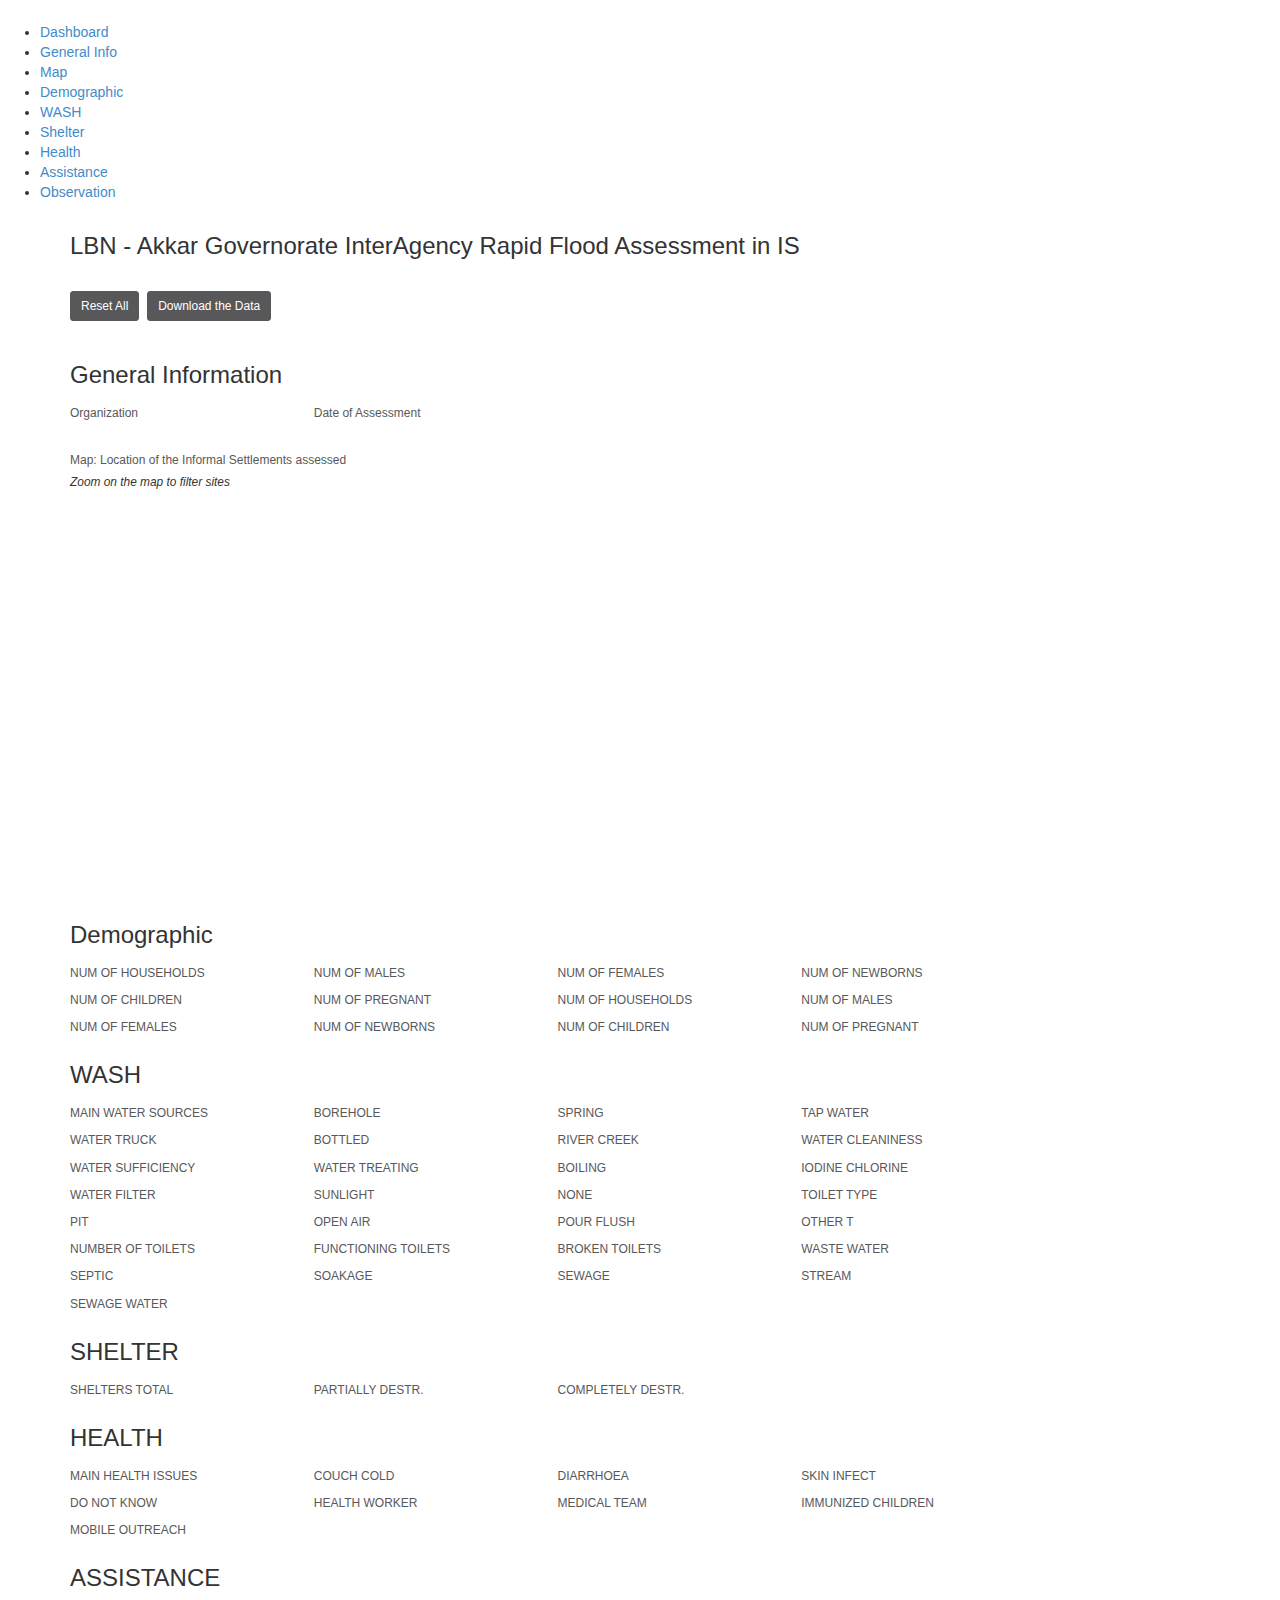
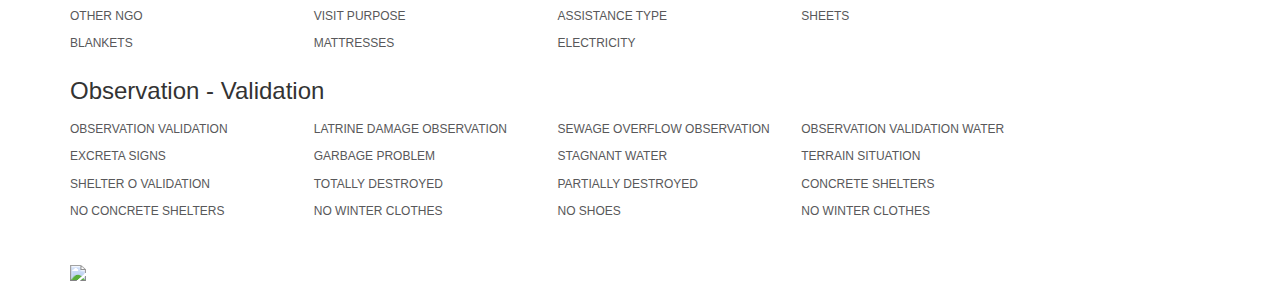
==== commit c2f524d1: "myn_dashboard" ====
--- a/floodassessment/index.html
+++ b/floodassessment/index.html
@@ -60,7 +60,7 @@
       <p id="title"><h3>LBN - Akkar Governorate InterAgency Rapid Flood Assessment in IS</h3></p>
             <div class="row" id="cccm">
                 <div class="col-md-10">
-                 <br><a class="reset btn btn-primary btn-sm" id="reset" href="#">Reset All</a>&nbsp;&nbsp;<a class="reset btn btn-primary btn-sm" id="data" href="#">Download the data</a><br><br>
+                 <br><a class="reset btn btn-primary btn-sm" id="reset" href="#">Reset All</a>&nbsp;&nbsp;<a class="reset btn btn-primary btn-sm" id="data" href="data/Interagency_FloodAssessment_24102014.xls">Download the Data</a><br><br>
                  <p id="gen"><h3>General Information</h3></p>
                      <div class="row">
                       <div  class="col-md-3">
@@ -81,7 +81,7 @@
               <br>
                 <div  data-step="7" data-intro="Click on the map to filter by site" data-position="left">
 
-                    <h4 id="map">Map: Location of the Informal Settlements</h4>
+                    <h4 id="map">Map: Location of the Informal Settlements assessed</h4>
                       <p><small><i>Zoom on the map to filter sites</i></small></p>
                     <div  class="map" id="cccm"  > </div>
                 </div>
@@ -89,7 +89,7 @@
             <div class="row" id="cccm">
                 <div class="col-md-10">
                    <p id="dem"><h3>Demographic</h3></p>
-                
+
                      <div class="row">
                       <div  class="col-md-3">
                         <div  class="num_of_hou" id="cccm" class="dc-chart">
@@ -210,6 +210,9 @@
                 </div>
             </div>
         </div>
+        <br><br>
+        <div id="reachbar"><a href="http://www.reach-initiative.org/"><img src="img/reach.jpg" style="background-color:#fff;border:none;height:40px" /></a></div>
+        <br>
     </div>
 
 
@@ -232,7 +235,7 @@
 
 /*     Markers      */
 //var numberFormat = d3.format(",f");
-  
+
 d3.tsv("data/Interagency_FloodAssessment.tsv", function(data) {
  // drawMarkerSelect(data);
   drawMarkerArea(data);
@@ -293,7 +296,7 @@
       .dimension(facilities)
       .group(facilitiesGroup)
       .width(950)
-      .height(590)
+      .height(400)
       .center([34.53484,36.16699])
       .zoom(11)
       .cluster(true)
@@ -357,9 +360,9 @@
 
  // var num_of_houDim = xf.dimension(function(d) { return +d['num_of_hou']; });
   var num_of_houDim = xf.dimension(function (d) { if( d['num_of_households_r']<10){return 'a 0-10'} if(+d['num_of_households_r']>10 && +d['num_of_households_r']<25){return 'b 10-25'} if(+d['num_of_households_r']>25 && +d['num_of_households_r']<100){return 'c 25-100'} if(+d['num_of_households_r']>100){return 'd more than 100'};});
-  
+
   var num_of_houGroup = num_of_houDim.group();
-    
+
     dc.rowChart("#cccm .num_of_hou",groupname)
           .dimension(num_of_houDim)
           .group(num_of_houGroup)
@@ -373,7 +376,7 @@
           .xAxis().ticks(4).tickFormat(d3.format("s"));
 
   var num_of_males_rDim = xf.dimension(function (d) { if( d['num_of_males_r']<10){return 'a 0-10'} if(+d['num_of_males_r']>10 && +d['num_of_males_r']<25){return 'b 10-25'} if(+d['num_of_males_r']>25 && +d['num_of_males_r']<100){return 'c 25-100'} if(+d['num_of_males_r']>100){return 'd more than 100'};});var num_of_males_rGroup = num_of_males_rDim.group();dc.rowChart("#cccm .num_of_males_r",groupname).dimension(num_of_males_rDim).group(num_of_males_rGroup).width(250).height(150).renderLabel(true).ordering(function (p) { return -p.value;}).colors(['#EE5859']).colorDomain([0,0]).colorAccessor(function(d, i){return 1;}).xAxis().ticks(4).tickFormat(d3.format("s"));
-  
+
   var num_of_females_rDim = xf.dimension(function (d) { if( d['num_of_females_r']<10){return 'a 0-10'} if(+d['num_of_females_r']>10 && +d['num_of_females_r']<25){return 'b 10-25'} if(+d['num_of_females_r']>25 && +d['num_of_females_r']<100){return 'c 25-100'} if(+d['num_of_females_r']>100){return 'd more than 100'};});var num_of_females_rGroup = num_of_females_rDim.group();dc.rowChart("#cccm .num_of_females_r",groupname).dimension(num_of_females_rDim).group(num_of_females_rGroup).width(250).height(150).renderLabel(true).ordering(function (p) { return -p.value;}).colors(['#EE5859']).colorDomain([0,0]).colorAccessor(function(d, i){return 1;}).xAxis().ticks(4).tickFormat(d3.format("s"));
 
   var num_of_newborns_rDim = xf.dimension(function(d) { return d.num_of_newborns_r; });var num_of_newborns_rGroup = num_of_newborns_rDim.group();dc.rowChart("#cccm .num_of_newborns_r",groupname).dimension(num_of_newborns_rDim).group(num_of_newborns_rGroup).width(250).height(150).renderLabel(true).ordering(function (p) { return -p.value;}).colors(['#EE5859']).colorDomain([0,0]).colorAccessor(function(d, i){return 1;}).xAxis().ticks(4).tickFormat(d3.format("s"));
@@ -416,7 +419,7 @@
   var sewageDim = xf.dimension(function(d) { return d.sewage; });var sewageGroup = sewageDim.group();dc.rowChart("#cccm .sewage",groupname).dimension(sewageDim).group(sewageGroup).width(250).height(150).renderLabel(true).ordering(function (p) { return -p.value;}).colors(['#EE5859']).colorDomain([0,0]).colorAccessor(function(d, i){return 1;}).xAxis().ticks(4).tickFormat(d3.format("s"));
   var streamDim = xf.dimension(function(d) { return d.stream; });var streamGroup = streamDim.group();dc.rowChart("#cccm .stream",groupname).dimension(streamDim).group(streamGroup).width(250).height(150).renderLabel(true).ordering(function (p) { return -p.value;}).colors(['#EE5859']).colorDomain([0,0]).colorAccessor(function(d, i){return 1;}).xAxis().ticks(4).tickFormat(d3.format("s"));
   var sewage_waterDim = xf.dimension(function(d) { return d.sewage_water; });var sewage_waterGroup = sewage_waterDim.group();dc.rowChart("#cccm .sewage_water",groupname).dimension(sewage_waterDim).group(sewage_waterGroup).width(250).height(150).renderLabel(true).ordering(function (p) { return -p.value;}).colors(['#EE5859']).colorDomain([0,0]).colorAccessor(function(d, i){return 1;}).xAxis().ticks(4).tickFormat(d3.format("s"));
-  
+
 
   var shelters_totalDim = xf.dimension(function (d) { if( d['shelters_total']<5){return 'a 0-5'} if(+d['shelters_total']>5 && +d['shelters_partially_destroyed']<10){return 'b 5-10'} if(+d['shelters_total']>10 && +d['shelters_total']<25){return 'c 10-25'} if(+d['shelters_total']>25){return 'd more than 250'};});var shelters_totalGroup = shelters_totalDim.group();dc.rowChart("#cccm .shelters_total",groupname).dimension(shelters_totalDim).group(shelters_totalGroup).width(250).height(150).renderLabel(true).ordering(function (p) { return -p.value;}).colors(['#EE5859']).colorDomain([0,0]).colorAccessor(function(d, i){return 1;}).xAxis().ticks(4).tickFormat(d3.format("s"));
   var shelters_partially_destroyedDim = xf.dimension(function (d) { if( d['shelters_partially_destroyed']<5){return 'a 0-5'} if(+d['shelters_partially_destroyed']>5 && +d['shelters_partially_destroyed']<10){return 'b 5-10'} if(+d['shelters_partially_destroyed']>10 && +d['shelters_partially_destroyed']<25){return 'c 10-25'} if(+d['shelters_partially_destroyed']>25){return 'd more than 250'};});var shelters_partially_destroyedGroup = shelters_partially_destroyedDim.group();dc.rowChart("#cccm .shelters_partially_destroyed",groupname).dimension(shelters_partially_destroyedDim).group(shelters_partially_destroyedGroup).width(250).height(150).renderLabel(true).ordering(function (p) { return -p.value;}).colors(['#EE5859']).colorDomain([0,0]).colorAccessor(function(d, i){return 1;}).xAxis().ticks(4).tickFormat(d3.format("s"));
